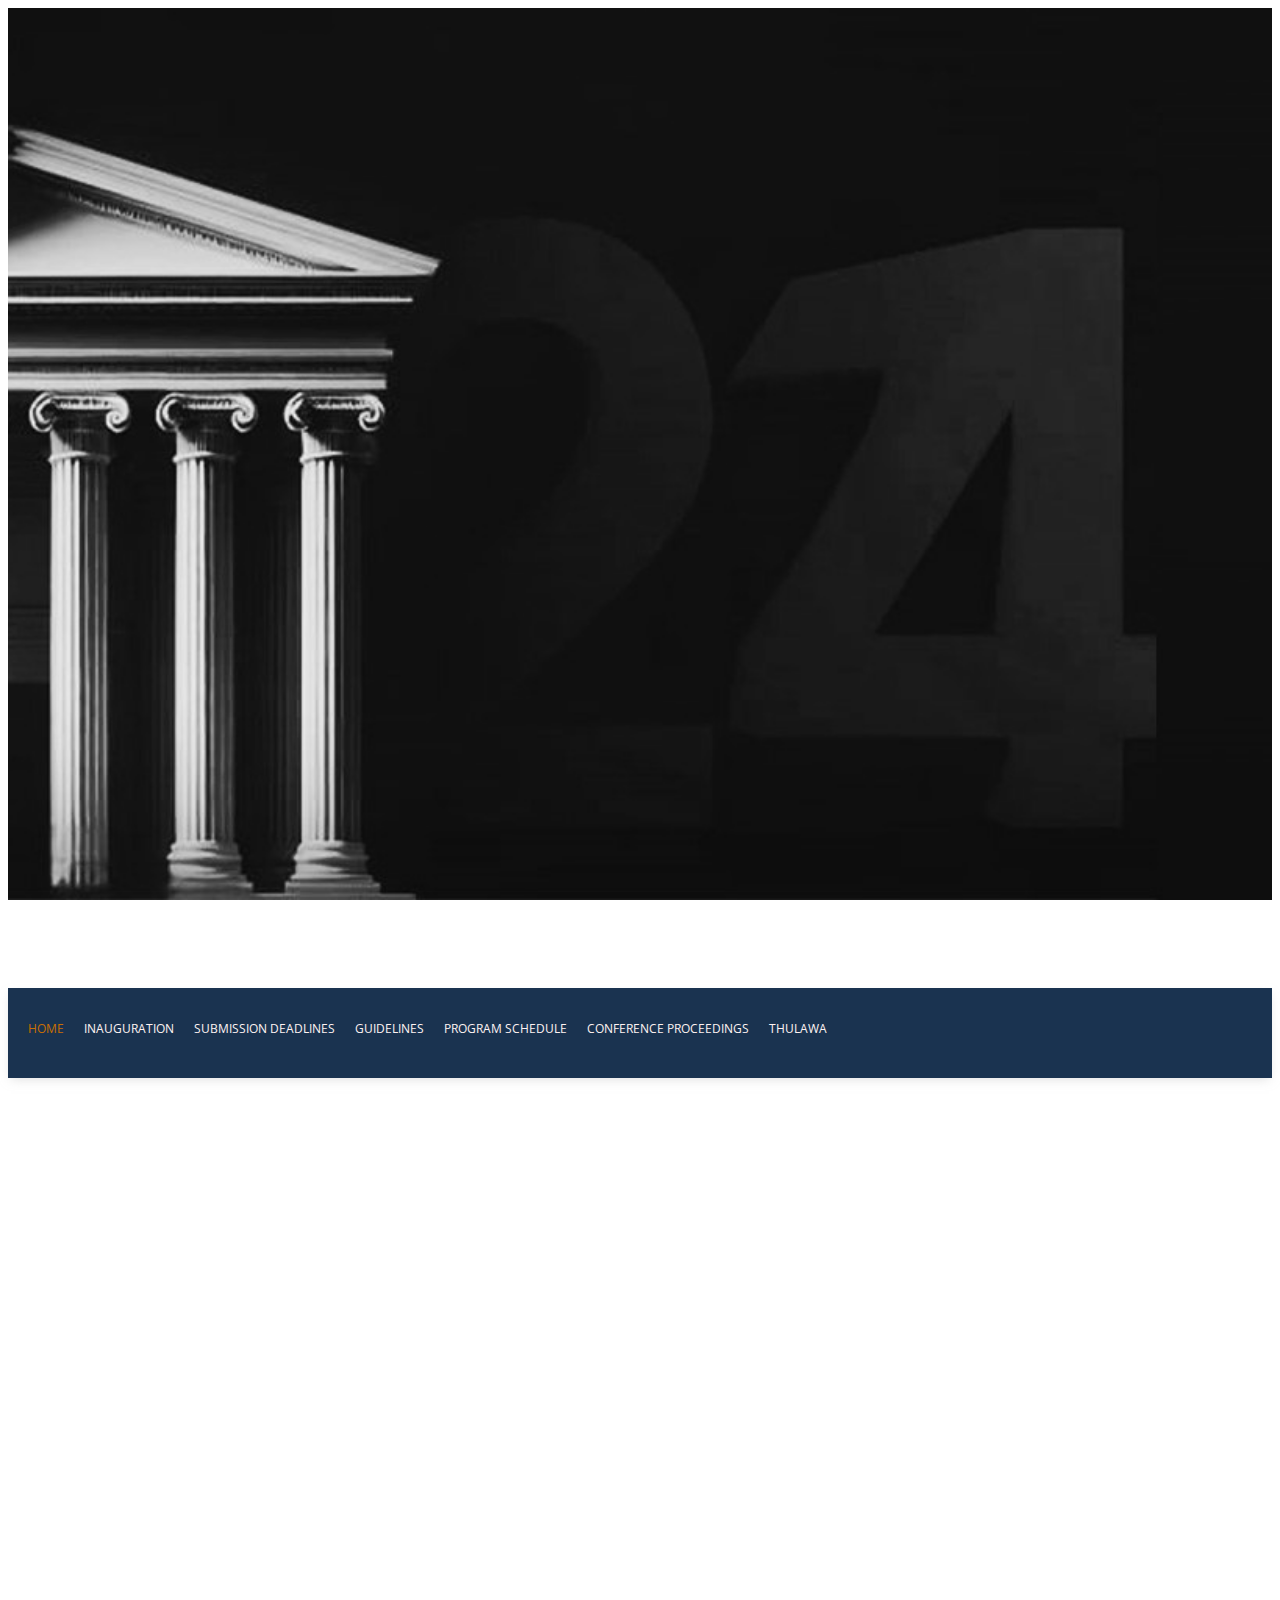
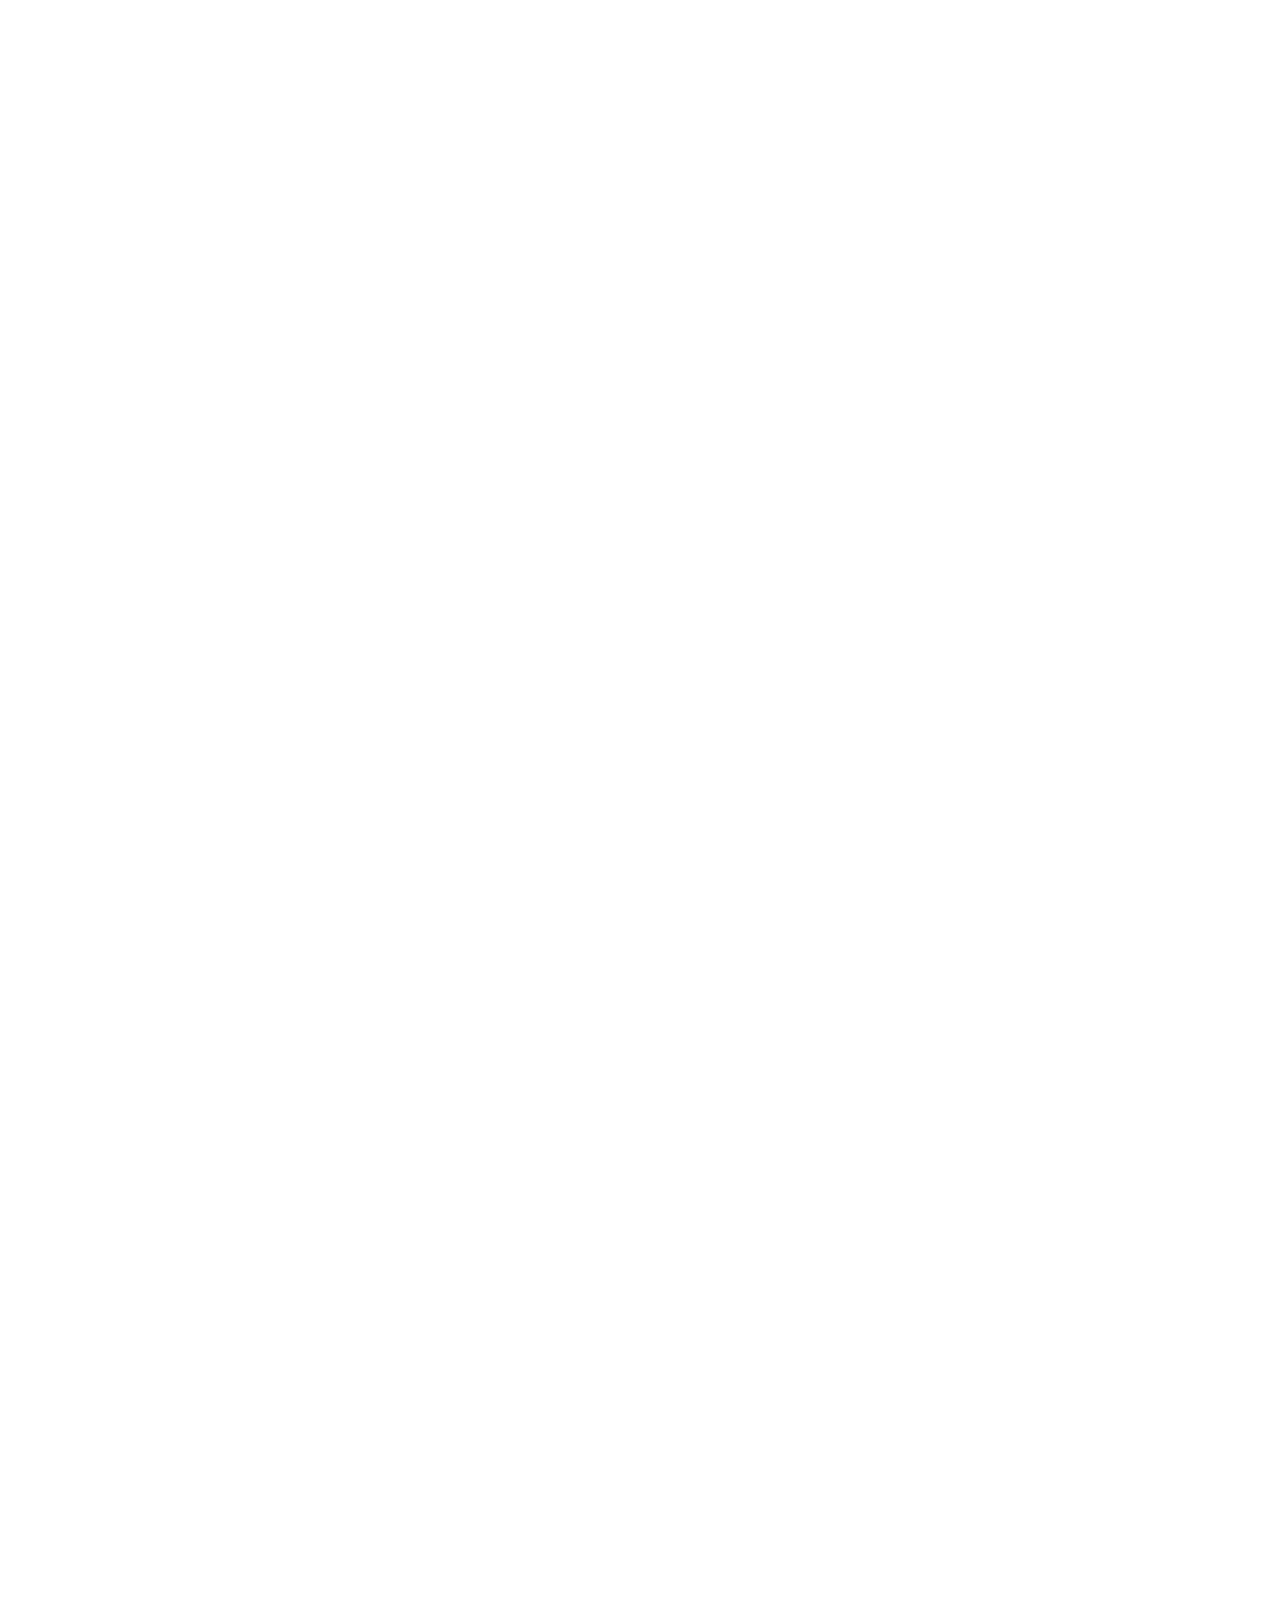
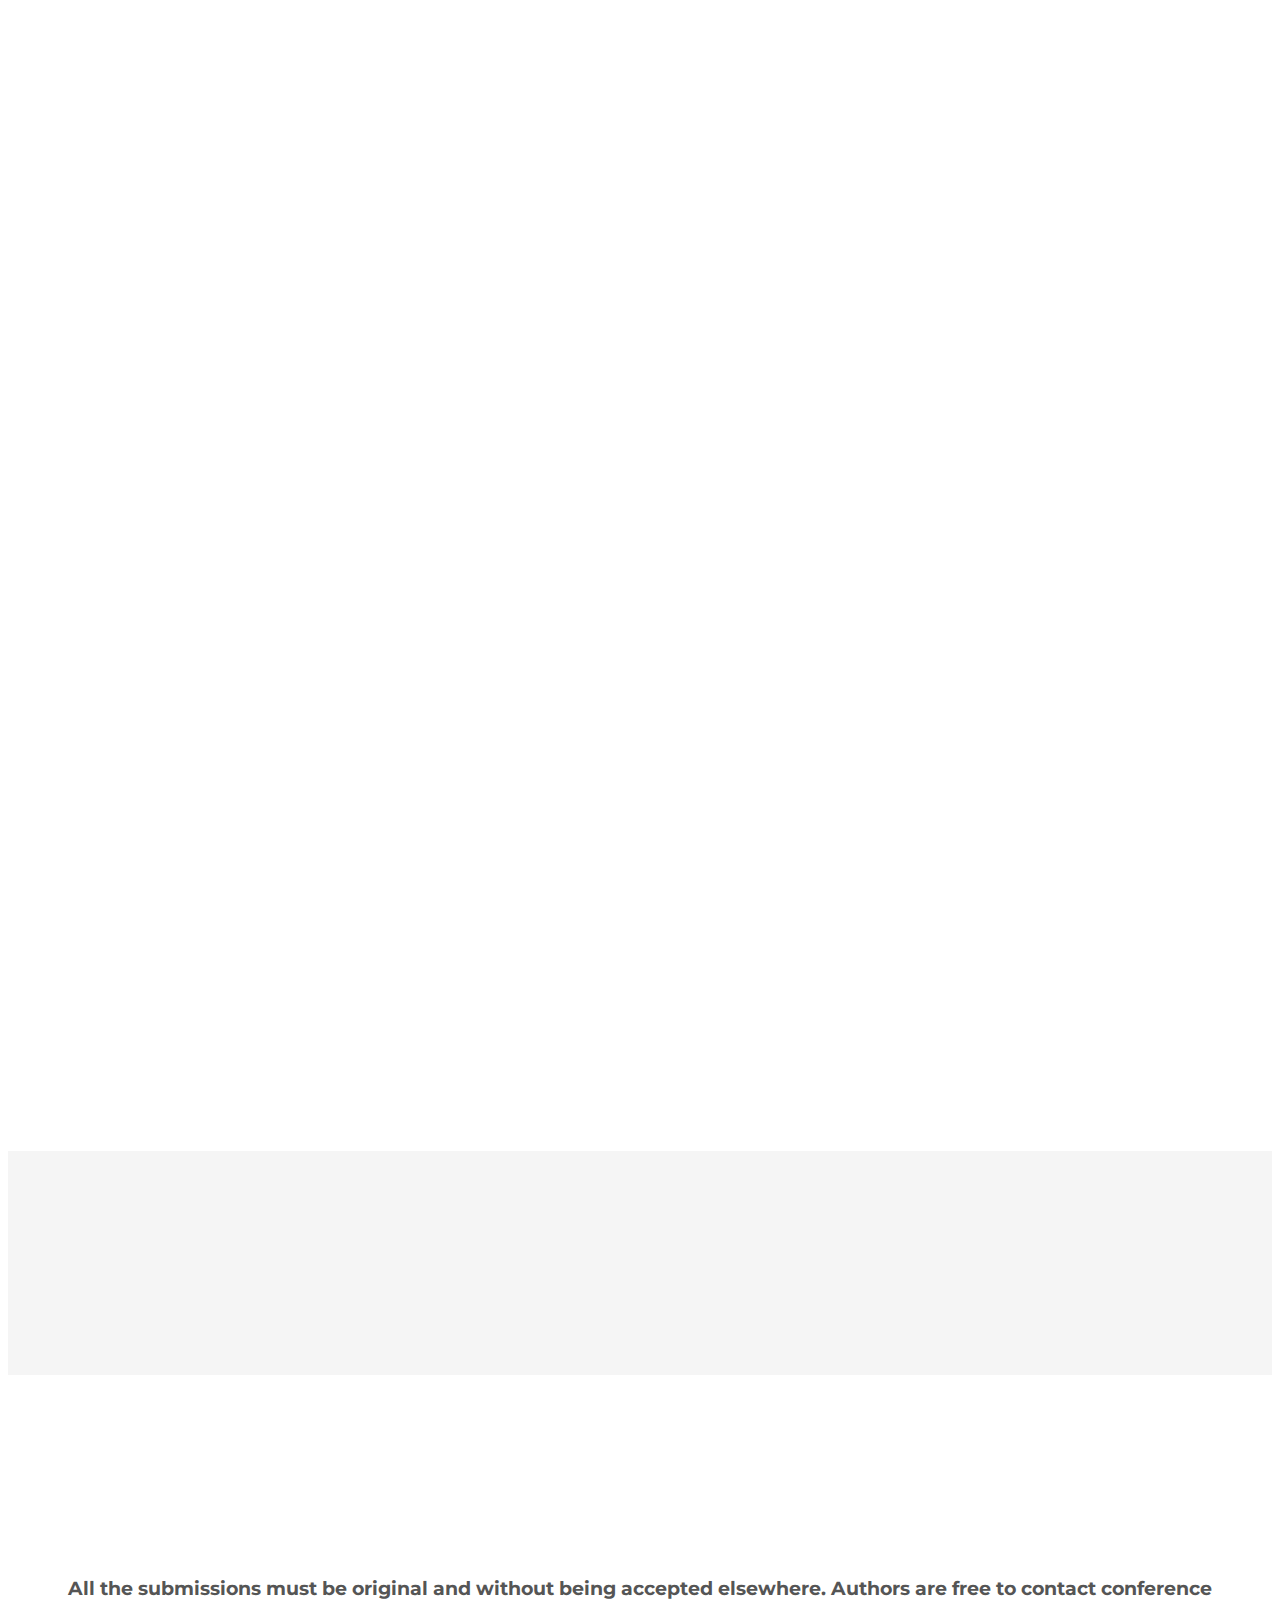
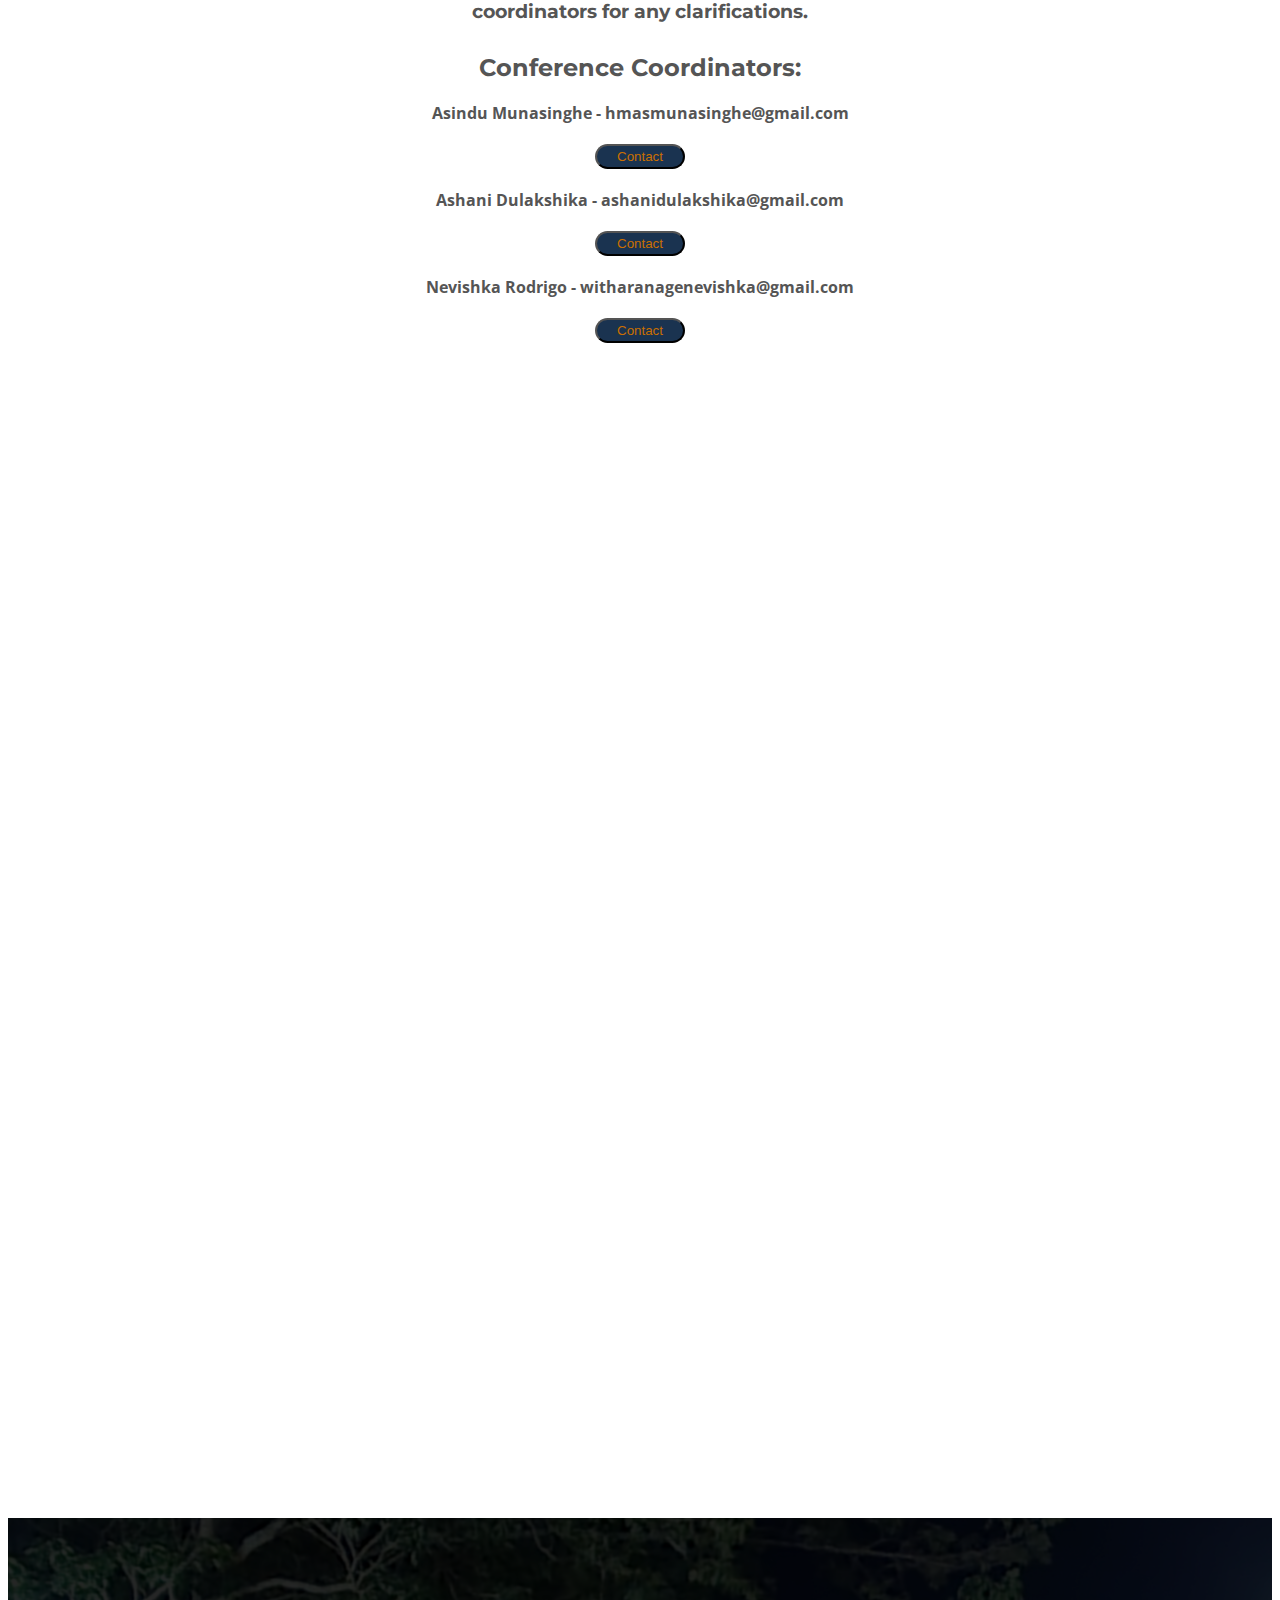
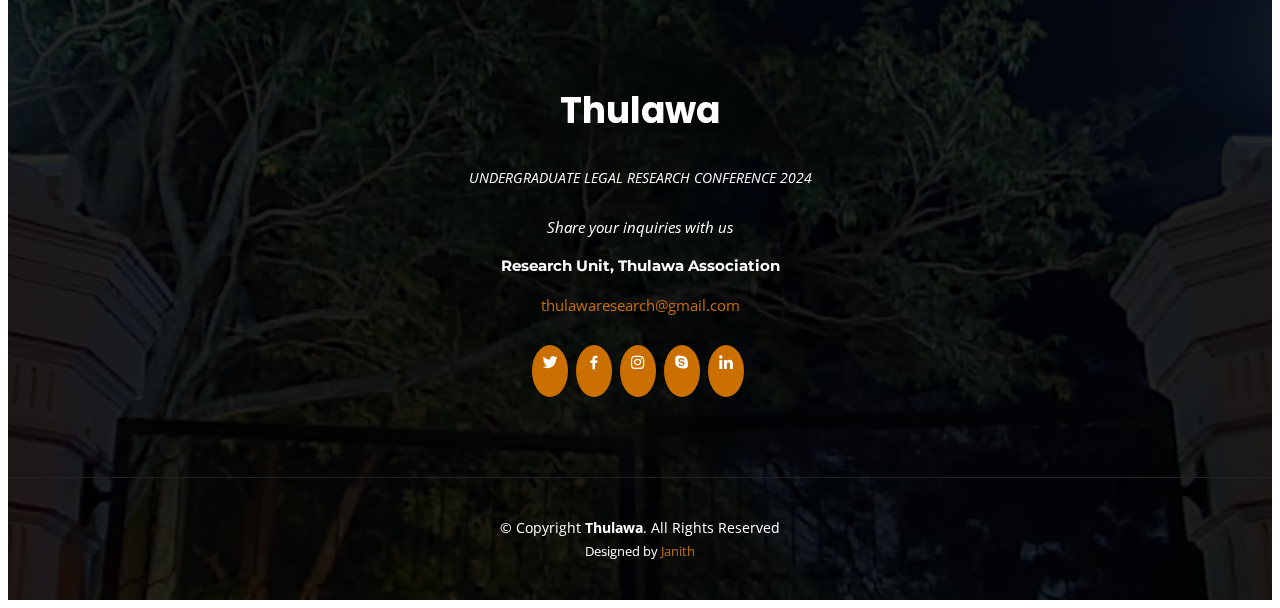
==== rese-conf/index.html @ 8bff2874 "update RESEARCH CONFERENCE" ====
<!DOCTYPE html>
<html lang="en">

<head>
  <meta charset="utf-8">
  <meta content="width=device-width, initial-scale=1.0" name="viewport">

  <title>UNDERGRADUATE LEGAL RESEARCH CONFERENCE 2024</title>
  <meta content="" name="">
  <meta content="" name="keywords">

  <meta property="og:title" content="UNDERGRADUATE LEGAL RESEARCH CONFERENCE 2024">
  <meta property="og:description"
    content="Join us for the premier Undergraduate Legal Research Conference 2024 in Sri Lanka, a dynamic platform for budding legal scholars to showcase their research, engage in thought-provoking discussions, and network with peers and experts in the field. This conference promises insightful presentations, workshops, and opportunities to explore the latest developments in legal studies. Don't miss this chance to be part of a transformative academic experience!">
  <meta property="og:image" content="https://raw.githubusercontent.com/JanithSheshan/Thulawa-images/main/logo.png">
  <meta property="og:url" content="https://thulawa.org/">

  <!-- Favicons -->
  <link href="https://raw.githubusercontent.com/JanithSheshan/Thulawa-images/main/favicon.png" rel="icon">
  <link href="https://raw.githubusercontent.com/JanithSheshan/Thulawa-images/main/apple-touch-icon.png"
    rel="apple-touch-icon">

  <!-- Google Fonts -->
  <link
    href="https://fonts.googleapis.com/css?family=Open+Sans:300,300i,400,400i,600,600i,700,700i|Montserrat:300,300i,400,400i,500,500i,600,600i,700,700i|Poppins:300,300i,400,400i,500,500i,600,600i,700,700i"
    rel="stylesheet">

  <!-- Vendor CSS Files -->
  <link href="https://unpkg.com/aos@2.3.1/dist/aos.css" rel="stylesheet">
  <link href="https://cdn.jsdelivr.net/npm/bootstrap@5.1.3/dist/css/bootstrap.min.css" rel="stylesheet"
    integrity="sha384-1BmE4kWBq78iYhFldvKuhfTAU6auU8tT94WrHftjDbrCEXSU1oBoqyl2QvZ6jIW3" crossorigin="anonymous">
  <link rel="stylesheet" href="https://cdn.jsdelivr.net/npm/bootstrap-icons@1.11.3/font/bootstrap-icons.min.css">
  <link href='https://unpkg.com/boxicons@2.1.4/css/boxicons.min.css' rel='stylesheet'>
  <link rel="stylesheet" href="https://cdn.jsdelivr.net/npm/glightbox/dist/css/glightbox.min.css" />
  <link rel="stylesheet" href="https://cdn.jsdelivr.net/npm/swiper@11/swiper-bundle.min.css" />

  <!-- Template Main CSS File -->
  <link href="style.css" rel="stylesheet">
</head>

<body>

  <!-- ======= Hero Section ======= -->
  <section id="hero">
    <div class="hero">
      <div class="hero-container">
        <a href="index.html" class="hero-logo" data-aos="zoom-in"><img
            src="https://raw.githubusercontent.com/JanithSheshan/Thulawa-images/main/hero-logo.png" alt=""></a>
        <h1 data-aos="zoom-in">UNDERGRADUATE<br>LEGAL RESEARCH CONFERENCE</h1>
        <h2 data-aos="fade-up">Organized by Faculty of Law, University of Colombo, Sri Lanka</h2>
        <p data-aos="fade-up">“Access to Justice: A Transformative Force in Building a More Peaceful and Sustainable
          World”</p>
        <a data-aos="fade-up" data-aos-delay="200" href="#inauguration" class="btn-get-started scrollto">Get Started</a>
      </div>
    </div>
  </section><!-- End Hero -->

  <!-- ======= Header ======= -->
  <header id="header" class="d-flex align-items-center">
    <div class="container d-flex align-items-center justify-content-between">

      <div class="logo">
        <a href="index.html"><img src="https://raw.githubusercontent.com/JanithSheshan/Thulawa-images/main/logo.png"
            alt="" class="img-fluid"></a>
      </div>

      <nav id="navbar" class="navbar">
        <ul>
          <li><a class="nav-link scrollto active" href="#hero">Home</a></li>
          <li><a class="nav-link scrollto" href="#inauguration">Inauguration</a></li>
          <li><a class="nav-link scrollto" href="#deadlines">Submission Deadlines</a></li>
          <li><a class="nav-link scrollto " href="#guidelines">Guidelines</a></li>
          <li><a class="nav-link scrollto" href="#schedule">Program Schedule</a></li>
          <li><a class="nav-link scrollto" href="#proceedings">Conference Proceedings</a></li>
          <li><a class="nav-link scrollto" href="../index.html">Thulawa</a></li>
        </ul>
        <i class="bi bi-list mobile-nav-toggle"></i>
      </nav><!-- .navbar -->

    </div>
  </header><!-- End Header -->

  <main id="main">

    <!-- ======= Inauguration Section ======= -->
    <section id="inauguration" class="about">
      <div class="container">

        <div class="section-title" data-aos="fade-up">
          <h2>Inauguration</h2>
          <p>Embracing significant challenges and achieving remarkable successes</p>
        </div>

        <div class="row">
          <div class="col-lg" data-aos="fade-left">
            <div class="content">
              <h3>Inauguration of Undergraduate Legal Research Conference 2024, Faculty of Law, University of Colombo
              </h3>
              <p class="fst-italic">
                The Faculty of Law, University of Colombo proudly marked a historic milestone with the inauguration of
                its premiere Undergraduate Legal Research Conference. This groundbreaking event was held on March 27,
                2024, at the Law Faculty Auditorium as a collaborative effort between the Faculty of Law at the
                University of Colombo, the Centre for Studies of Human Rights, the Legal Research Unit of the Faculty of
                Law, and the Research Unit of the Thulawa Association, the Undergraduates’ Official Publication. The
                inauguration featured a Panel Discussion following a Workshop, aimed at providing undergraduates with
                essential insights into the significance of legal research. Distinguished luminaries from the legal
                community, including Justice His Lordship Justice Janak de Silva, Emeritus Professor G.L. Peiris, Mr.
                Jagath Wickramanayake, President’s Counsel and Dr. Thusitha Abeysekara, contributed to the discussion,
                moderated by Mr. Prasantha Lal De Alwis, President’s Counsel. Following the Panel Discussion, the
                workshop was conducted by Dr. Dilini Pathirana, Coordinator of the Legal Research Unit, offering
                practical guidance on ‘How to Do a Research’. This momentous occasion drew an impressive gathering of
                over 850 participants, representing law departments from various state universities such as Departmentof
                Law University of Peradeniya, Department of Law University of Jaffna, Department of Law Open University
                of Sri Lanka and Sri Lanka Law College, as well as undergraduates from non-state universities. It
                represents a significant step forward in Sri Lankan Legal Education, promoting inclusivity among both
                state and non-state universities.
              </p>
            </div>
          </div>
        </div>
        <div class="portfolio">
          <div class="row portfolio-container" data-aos="fade-up" data-aos-delay="200">

            <div class="col-lg-4 col-md-6 portfolio-item filter-app">
              <div class="portfolio-wrap">
                <img src="https://raw.githubusercontent.com/JanithSheshan/Thulawa-images/main/gallery/gallery-1.jpg"
                  class="img-fluid" alt="">
              </div>
            </div>

            <div class="col-lg-4 col-md-6 portfolio-item filter-web">
              <div class="portfolio-wrap">
                <img src="https://raw.githubusercontent.com/JanithSheshan/Thulawa-images/main/gallery/gallery-2.jpg"
                  class="img-fluid" alt="">
              </div>
            </div>

            <div class="col-lg-4 col-md-6 portfolio-item filter-app">
              <div class="portfolio-wrap">
                <img src="https://raw.githubusercontent.com/JanithSheshan/Thulawa-images/main/gallery/gallery-3.jpg"
                  class="img-fluid" alt="">
              </div>
            </div>

            <div class="col-lg-4 col-md-6 portfolio-item filter-card">
              <div class="portfolio-wrap">
                <img src="https://raw.githubusercontent.com/JanithSheshan/Thulawa-images/main/gallery/gallery-4.jpg"
                  class="img-fluid" alt="">
              </div>
            </div>

            <div class="col-lg-4 col-md-6 portfolio-item filter-web">
              <div class="portfolio-wrap">
                <img src="https://raw.githubusercontent.com/JanithSheshan/Thulawa-images/main/gallery/gallery-5.jpg"
                  class="img-fluid" alt="">
              </div>
            </div>

            <div class="col-lg-4 col-md-6 portfolio-item filter-app">
              <div class="portfolio-wrap">
                <img src="https://raw.githubusercontent.com/JanithSheshan/Thulawa-images/main/gallery/gallery-6.jpg"
                  class="img-fluid" alt="">
              </div>
            </div>

            <div class="col-lg-4 col-md-6 portfolio-item filter-card">
              <div class="portfolio-wrap">
                <img src="https://raw.githubusercontent.com/JanithSheshan/Thulawa-images/main/gallery/gallery-7.jpg"
                  class="img-fluid" alt="">
              </div>
            </div>

            <div class="col-lg-4 col-md-6 portfolio-item filter-card">
              <div class="portfolio-wrap">
                <img src="https://raw.githubusercontent.com/JanithSheshan/Thulawa-images/main/gallery/gallery-8.jpg"
                  class="img-fluid" alt="">
              </div>
            </div>

            <div class="col-lg-4 col-md-6 portfolio-item filter-web">
              <div class="portfolio-wrap">
                <img src="https://raw.githubusercontent.com/JanithSheshan/Thulawa-images/main/gallery/gallery-9.jpg"
                  class="img-fluid" alt="">
              </div>
            </div>

            <div class="col-lg-4 col-md-6 portfolio-item filter-app">
              <div class="portfolio-wrap">
                <img src="https://raw.githubusercontent.com/JanithSheshan/Thulawa-images/main/gallery/gallery-10.jpg"
                  class="img-fluid" alt="">
              </div>
            </div>

            <div class="col-lg-4 col-md-6 portfolio-item filter-web">
              <div class="portfolio-wrap">
                <img src="https://raw.githubusercontent.com/JanithSheshan/Thulawa-images/main/gallery/gallery-11.jpg"
                  class="img-fluid" alt="">
              </div>
            </div>

            <div class="col-lg-4 col-md-6 portfolio-item filter-app">
              <div class="portfolio-wrap">
                <img src="https://raw.githubusercontent.com/JanithSheshan/Thulawa-images/main/gallery/gallery-12.jpg"
                  class="img-fluid" alt="">
              </div>
            </div>

            <div class="col-lg-4 col-md-6 portfolio-item filter-card">
              <div class="portfolio-wrap">
                <img src="https://raw.githubusercontent.com/JanithSheshan/Thulawa-images/main/gallery/gallery-13.jpg"
                  class="img-fluid" alt="">
              </div>
            </div>

            <div class="col-lg-4 col-md-6 portfolio-item filter-web">
              <div class="portfolio-wrap">
                <img src="https://raw.githubusercontent.com/JanithSheshan/Thulawa-images/main/gallery/gallery-14.jpg"
                  class="img-fluid" alt="">
              </div>
            </div>

            <div class="col-lg-4 col-md-6 portfolio-item filter-app">
              <div class="portfolio-wrap">
                <img src="https://raw.githubusercontent.com/JanithSheshan/Thulawa-images/main/gallery/gallery-15.jpg"
                  class="img-fluid" alt="">
              </div>
            </div>

            <div class="col-lg-4 col-md-6 portfolio-item filter-card">
              <div class="portfolio-wrap">
                <img src="https://raw.githubusercontent.com/JanithSheshan/Thulawa-images/main/gallery/gallery-16.jpg"
                  class="img-fluid" alt="">
              </div>
            </div>

            <div class="col-lg-4 col-md-6 portfolio-item filter-card">
              <div class="portfolio-wrap">
                <img src="https://raw.githubusercontent.com/JanithSheshan/Thulawa-images/main/gallery/gallery-17.jpg"
                  class="img-fluid" alt="">
              </div>
            </div>

            <div class="col-lg-4 col-md-6 portfolio-item filter-web">
              <div class="portfolio-wrap">
                <img src="https://raw.githubusercontent.com/JanithSheshan/Thulawa-images/main/gallery/gallery-18.jpg"
                  class="img-fluid" alt="">
              </div>
            </div>

            <div class="col-lg-4 col-md-6 portfolio-item filter-app">
              <div class="portfolio-wrap">
                <img src="https://raw.githubusercontent.com/JanithSheshan/Thulawa-images/main/gallery/gallery-19.jpg"
                  class="img-fluid" alt="">
              </div>
            </div>

            <div class="col-lg-4 col-md-6 portfolio-item filter-web">
              <div class="portfolio-wrap">
                <img src="https://raw.githubusercontent.com/JanithSheshan/Thulawa-images/main/gallery/gallery-20.jpg"
                  class="img-fluid" alt="">
              </div>
            </div>

            <div class="col-lg-4 col-md-6 portfolio-item filter-app">
              <div class="portfolio-wrap">
                <img src="https://raw.githubusercontent.com/JanithSheshan/Thulawa-images/main/gallery/gallery-21.jpg"
                  class="img-fluid" alt="">
              </div>
            </div>

            <div class="col-lg-4 col-md-6 portfolio-item filter-card">
              <div class="portfolio-wrap">
                <img src="https://raw.githubusercontent.com/JanithSheshan/Thulawa-images/main/gallery/gallery-22.jpg"
                  class="img-fluid" alt="">
              </div>
            </div>

            <div class="col-lg-4 col-md-6 portfolio-item filter-web">
              <div class="portfolio-wrap">
                <img src="https://raw.githubusercontent.com/JanithSheshan/Thulawa-images/main/gallery/gallery-23.jpg"
                  class="img-fluid" alt="">
              </div>
            </div>

            <div class="col-lg-4 col-md-6 portfolio-item filter-app">
              <div class="portfolio-wrap">
                <img src="https://raw.githubusercontent.com/JanithSheshan/Thulawa-images/main/gallery/gallery-24.jpg"
                  class="img-fluid" alt="">
              </div>
            </div>

            <div class="col-lg-4 col-md-6 portfolio-item filter-card">
              <div class="portfolio-wrap">
                <img src="https://raw.githubusercontent.com/JanithSheshan/Thulawa-images/main/gallery/gallery-25.jpg"
                  class="img-fluid" alt="">
              </div>
            </div>

            <div class="col-lg-4 col-md-6 portfolio-item filter-card">
              <div class="portfolio-wrap">
                <img src="https://raw.githubusercontent.com/JanithSheshan/Thulawa-images/main/gallery/gallery-26.jpg"
                  class="img-fluid" alt="">
              </div>
            </div>

            <div class="col-lg-4 col-md-6 portfolio-item filter-web">
              <div class="portfolio-wrap">
                <img src="https://raw.githubusercontent.com/JanithSheshan/Thulawa-images/main/gallery/gallery-27.jpg"
                  class="img-fluid" alt="">
              </div>
            </div>

            <div class="col-lg-4 col-md-6 portfolio-item filter-app">
              <div class="portfolio-wrap">
                <img src="https://raw.githubusercontent.com/JanithSheshan/Thulawa-images/main/gallery/gallery-28.jpg"
                  class="img-fluid" alt="">
              </div>
            </div>

            <div class="col-lg-4 col-md-6 portfolio-item filter-web">
              <div class="portfolio-wrap">
                <img src="https://raw.githubusercontent.com/JanithSheshan/Thulawa-images/main/gallery/gallery-29.jpg"
                  class="img-fluid" alt="">
              </div>
            </div>

            <div class="col-lg-4 col-md-6 portfolio-item filter-app">
              <div class="portfolio-wrap">
                <img src="https://raw.githubusercontent.com/JanithSheshan/Thulawa-images/main/gallery/gallery-30.jpg"
                  class="img-fluid" alt="">
              </div>
            </div>

            <div class="col-lg-4 col-md-6 portfolio-item filter-card">
              <div class="portfolio-wrap">
                <img src="https://raw.githubusercontent.com/JanithSheshan/Thulawa-images/main/gallery/gallery-31.jpg"
                  class="img-fluid" alt="">
              </div>
            </div>

            <div class="col-lg-4 col-md-6 portfolio-item filter-web">
              <div class="portfolio-wrap">
                <img src="https://raw.githubusercontent.com/JanithSheshan/Thulawa-images/main/gallery/gallery-32.jpg"
                  class="img-fluid" alt="">
              </div>
            </div>

            <div class="col-lg-4 col-md-6 portfolio-item filter-app">
              <div class="portfolio-wrap">
                <img src="https://raw.githubusercontent.com/JanithSheshan/Thulawa-images/main/gallery/gallery-33.jpg"
                  class="img-fluid" alt="">
              </div>
            </div>

            <div class="col-lg-4 col-md-6 portfolio-item filter-card">
              <div class="portfolio-wrap">
                <img src="https://raw.githubusercontent.com/JanithSheshan/Thulawa-images/main/gallery/gallery-34.jpg"
                  class="img-fluid" alt="">
              </div>
            </div>

            <div class="col-lg-4 col-md-6 portfolio-item filter-card">
              <div class="portfolio-wrap">
                <img src="https://raw.githubusercontent.com/JanithSheshan/Thulawa-images/main/gallery/gallery-35.jpg"
                  class="img-fluid" alt="">
              </div>
            </div>

            <div class="col-lg-4 col-md-6 portfolio-item filter-web">
              <div class="portfolio-wrap">
                <img src="https://raw.githubusercontent.com/JanithSheshan/Thulawa-images/main/gallery/gallery-36.jpg"
                  class="img-fluid" alt="">
              </div>
            </div>

            <div class="col-lg-4 col-md-6 portfolio-item filter-web">
              <div class="portfolio-wrap">
                <img src="https://raw.githubusercontent.com/JanithSheshan/Thulawa-images/main/gallery/gallery-37.jpg"
                  class="img-fluid" alt="">
              </div>
            </div>

            <div class="col-lg-4 col-md-6 portfolio-item filter-app">
              <div class="portfolio-wrap">
                <img src="https://raw.githubusercontent.com/JanithSheshan/Thulawa-images/main/gallery/gallery-38.jpg"
                  class="img-fluid" alt="">
              </div>
            </div>

            <div class="col-lg-4 col-md-6 portfolio-item filter-card">
              <div class="portfolio-wrap">
                <img src="https://raw.githubusercontent.com/JanithSheshan/Thulawa-images/main/gallery/gallery-39.jpg"
                  class="img-fluid" alt="">
              </div>
            </div>

            <div class="col-lg-4 col-md-6 portfolio-item filter-card">
              <div class="portfolio-wrap">
                <img src="https://raw.githubusercontent.com/JanithSheshan/Thulawa-images/main/gallery/gallery-40.jpg"
                  class="img-fluid" alt="">
              </div>
            </div>
          </div>
        </div>
      </div>
    </section><!-- End Inauguration Section -->

    <!-- ======= deadlines Section ======= -->
    <section id="deadlines" class="services">
      <div class="container">

        <div class="section-title" data-aos="fade-up">
          <h2>Submission Deadlines</h2>
          <p>Meeting significant challenges head-on, the submission deadlines ensure successful outcomes through
            dedicated effort and innovation</p>
        </div>

        <div class="row">
          <div class="col-lg-7 order-2 order-lg-1">
            <div class="icon-box mt-5 mt-lg-0" data-aos="fade-up">
              <i class="bx bx-receipt"></i>
              <h4>Submission Format</h4>
              <p>1. Articles should be submitted in MS Word format according to the given template. (<a
                  href="https://raw.githubusercontent.com/JanithSheshan/Thulawa-images/main/pdf/Full_Paper_Instructions.pdf">Click
                  here to download template</a>)</p>
              <p>2. Word Count - 3000-3500 excluding footnotes/annexures</p>
              <p>3. Paper size – A4, Margins – Left 1.5 inches and all others 1 inch, Line spacing – 1.15, single
                column, 12 pt, Text justified, Page number – Bottom centred.</p>
              <p>4. Font style – Times New Roman (For English Medium), Iskoolapotha (For Sinhala Medium), or Kalhalm
                (For Tamil Medium).</p>
              <p>5. Referencing Style - Oxford Standard for the Citation of Legal Authorities (OSCOLA 4th Edn) Source:
                <a href="https://www.law.ox.ac.uk/sites/default/files/migrated/oscola4thednhart2012.pdf">Click here</a>
              </p>
            </div>
            <div class="icon-box mt-5" data-aos="fade-up" data-aos-delay="100">
              <i class="bx bx-cube-alt"></i>
              <h4>Abstract and Keywords</h4>
              <p>6. An abstract of 300-350 words should be included, along with five (05) keywords.</p>
            </div>
            <div class="icon-box mt-5" data-aos="fade-up" data-aos-delay="200">
              <i class="bx bx-images"></i>
              <h4>Originality and Review Process</h4>
              <p>7. Submissions must be original and must not have been published, accepted or submitted elsewhere.
                Submissions must be in English/Sinhala/Tamil Language.</p>
              <p>8. Manuscripts will be subjected to a blind review process.</p>
            </div>
            <div class="icon-box mt-5" data-aos="fade-up" data-aos-delay="300">
              <i class="bx bx-shield"></i>
              <h4>Submission Process and Contact</h4>
              <p>9. Articles should be submitted via e-mail to <a
                  href="mailto:thulawaresearch@gmail.com">"thulawaresearch@gmail.com"</a>.</p>
              <p>10. For further details, please contact Conference Coordinators:
                <li>Asindu Munasinghe - <a href="mailto:hmasmunasinghe@gmail.com">hmasmunasinghe@gmail.com</a></li>
                <li>Ashani Dulakshika - <a href="mailto:ashanidulakshika@gmail.com">ashanidulakshika@gmail.com</a></li>
                <li>Nevishka Rodrigo - <a href="mailto:witharanagenevishka@gmail.com">witharanagenevishka@gmail.com</a>
                </li>
              </p>
            </div>
          </div>
          <div class="image col-lg-5 order-1 order-lg-2"
            style='background-image: url("https://raw.githubusercontent.com/JanithSheshan/Thulawa-images/main/services.jpg");'
            data-aos="fade-left" data-aos-delay="100"></div>
        </div>

      </div>
    </section><!-- End deadlines Section -->

    <!-- ======= guidelines Section ======= -->
    <section id="guidelines" class="featured">
      <div class="container">

        <div class="section-title" data-aos="fade-up">
          <h2>Guidelines</h2>
          <p>Holding ourselves to high standards, we ensure successful outcomes through meticulous effort and innovative
            solutions.</p>
        </div>

        <div class="row">

          <div class="image col-lg-3"
            style='background-image: url("https://raw.githubusercontent.com/JanithSheshan/Thulawa-images/main/featured.jpg");'
            data-aos="fade-right" data-aos-delay="100"></div>

          <div class="col-lg-9 mt-4 mt-lg-0" data-aos="fade-left">
            <ul class="nav nav-tabs flex-column">
              <li class="nav-item active">
                <details>
                  <summary class="nav-link" data-bs-toggle="tab">
                    <h4>Title and Author Information</h4>
                  </summary>
                  <p>
                    1. TITLE OF THE ARTICLE (Bold, Upper Case, Center-Aligned)<br><br>
                    2. Name of the author, Faculty, and the University (Center-Aligned)
                  </p>
                </details>
              </li>

              <li class="nav-item mt-2">
                <details>
                  <summary class="nav-link" data-bs-toggle="tab">
                    <h4>Abstract and Keywords</h4>
                  </summary>
                  <p>3. ABSTRACT (Bold, Upper Case, Left-Aligned)<br>
                    <span> abstract must contain the background of the research paper or research question, objectives
                      of the study, methodology, findings, and conclusion. The abstract should contain no more than
                      300-350 words. Write concisely and clearly. (Italic, Text justified.)</span>
                  </p><br>
                  <p>4. Keywords (Bold only the title, Left-Aligned)<br>
                    <span>Five (05) keywords should be indicated at the end of the abstract in alphabetical order,
                      leaving two-line spaces between the abstract and keywords. Each keyword should start with an
                      upper-case letter, separated by commas, followed by a single space, and a full stop at the
                      end.</span>
                  </p>
                </details>
              </li>

              <li class="nav-item mt-2">
                <details>
                  <summary class="nav-link" data-bs-toggle="tab">
                    <h4>Main Content</h4>
                  </summary>
                  <p>5. Introduction<br>
                    <span>Introduce what will be discussed in the relevant research paper. Also, state the research
                      issue or background that the author is interested in.</span>
                  </p><br>
                  <p>6. Methodology <br>
                    <span>Authors should point out the methodology that was used in writing the research paper.</span>
                  </p><br>
                  <p>7. Discussion<br>
                    <span>The discussion should consist of the main arguments of the research paper. Authors are free to
                      use sub-headings in a proper manner. For example:<br>
                      3.1. Sub-heading<br>
                      3.2. Sub-heading<br>
                      3.3. Sub-heading<br><br>
                      Authors must properly cite the legal authorities in referencing using the Oxford Standard for the
                      Citation of Legal Authorities (OSCOLA 4th Edition).</span>
                  </p>
                  <p class="link"><a
                      href="https://www.law.ox.ac.uk/sites/default/files/migrated/oscola4thednhart2012.pdf">Source:
                      Click Here</a></p><br>
                  <p>8. Conclusion And Recommendations<br>
                    <span>Authors must state the conclusion of their arguments used in the analysis part. Authors can
                      give their recommendations (if any) for the chosen area of the research paper.</span>
                  </p><br>
                  <p>9. Bibliography<br>
                    <span>The references should only include published material accessible to the public. Proprietary
                      information such as internal reports may not be cited.</span>
                  </p>
                </details>
              </li>

              <li class="nav-item mt-2">
                <details>
                  <summary class="nav-link" data-bs-toggle="tab">
                    <h4>Formatting Guidelines</h4>
                  </summary>
                  <p>10. <br>
                    <span>size – A4, Margins – Left 1.5 inches and all others 1 inch, Line spacing – 1.15, single
                      column, 12 pt, Text justified, Page number – Bottom centred.</span><br><br>
                    <span>Font style – Times New Roman (For English Medium), Iskoolapotha (For Sinhala Medium), or
                      Kalhalm (For Tamil Medium).</span><br><br>
                    <span>The heading of a section and a subsection should be bold with initial letters capitalized. For
                      subsections, a word like "or" or "of" is not capitalized unless it is the first word of the
                      heading.</span>
                  </p><br>
                </details>
              </li>
            </ul>
          </div>
        </div>

      </div>
    </section><!-- End guidelines Section -->

    <!-- ======= schedule Section ======= -->
    <section id="schedule" class="why-us">
      <div class="container-fluid">

        <div class="section-title" data-aos="fade-up">
          <h2>Program Schedule</h2>
          <p>The program schedule is designed to address key challenges and achieve remarkable outcomes through
            thoughtful planning and execution</p>
        </div>

        <!-- <div class="row">

          <div class="col-lg-7 order-2 order-lg-1 d-flex flex-column justify-content-center align-items-stretch">

            <div class="content" data-aos="fade-up">
              <h3>Eum ipsam laborum deleniti <strong>velit pariatur architecto aut nihil</strong></h3>
              <p>
                Lorem ipsum dolor sit amet, consectetur adipiscing elit, sed do eiusmod tempor incididunt ut labore et dolore magna aliqua. Duis aute irure dolor in reprehenderit
              </p>
            </div>

            <div class="accordion-list">
              <ul>
                <li data-aos="fade-up" data-aos-delay="100">
                  <a data-bs-toggle="collapse" class="collapse" data-bs-target="#accordion-list-1"><span>01</span> Non consectetur a erat nam at lectus urna duis? <i class="bx bx-chevron-down icon-show"></i><i class="bx bx-chevron-up icon-close"></i></a>
                  <div id="accordion-list-1" class="collapse show" data-bs-parent=".accordion-list">
                    <p>
                      Feugiat pretium nibh ipsum consequat. Tempus iaculis urna id volutpat lacus laoreet non curabitur gravida. Venenatis lectus magna fringilla urna porttitor rhoncus dolor purus non.
                    </p>
                  </div>
                </li>

                <li data-aos="fade-up" data-aos-delay="200">
                  <a data-bs-toggle="collapse" data-bs-target="#accordion-list-2" class="collapsed"><span>02</span> Feugiat scelerisque varius morbi enim nunc? <i class="bx bx-chevron-down icon-show"></i><i class="bx bx-chevron-up icon-close"></i></a>
                  <div id="accordion-list-2" class="collapse" data-bs-parent=".accordion-list">
                    <p>
                      Dolor sit amet consectetur adipiscing elit pellentesque habitant morbi. Id interdum velit laoreet id donec ultrices. Fringilla phasellus faucibus scelerisque eleifend donec pretium. Est pellentesque elit ullamcorper dignissim. Mauris ultrices eros in cursus turpis massa tincidunt dui.
                    </p>
                  </div>
                </li>

                <li data-aos="fade-up" data-aos-delay="300">
                  <a data-bs-toggle="collapse" data-bs-target="#accordion-list-3" class="collapsed"><span>03</span> Dolor sit amet consectetur adipiscing elit? <i class="bx bx-chevron-down icon-show"></i><i class="bx bx-chevron-up icon-close"></i></a>
                  <div id="accordion-list-3" class="collapse" data-bs-parent=".accordion-list">
                    <p>
                      Eleifend mi in nulla posuere sollicitudin aliquam ultrices sagittis orci. Faucibus pulvinar elementum integer enim. Sem nulla pharetra diam sit amet nisl suscipit. Rutrum tellus pellentesque eu tincidunt. Lectus urna duis convallis convallis tellus. Urna molestie at elementum eu facilisis sed odio morbi quis
                    </p>
                  </div>
                </li>

              </ul>
            </div>

          </div>

          <div class="col-lg-5 order-1 order-lg-2 align-items-stretch video-box" style='background-image: url("assets/img/why-us.jpg");' data-aos="zoom-in">
            <a href="https://www.youtube.com/watch?v=LIqQNG_q2us" class="venobox play-btn mb-4" data-vbtype="video" data-autoplay="true"></a>
          </div>

        </div> -->

      </div>
    </section><!-- End schedule Section -->

    <!-- ======= proceedings Section ======= -->
    <section id="proceedings" class="proceedings">
      <div class="container">

        <div class="section-title" data-aos="fade-up">
          <h2>Conference Proceedings</h2>
          <p>The conference proceedings reflect the culmination of dedicated efforts and successful outcomes, providing
            valuable insights and fostering innovation.</p>
        </div>

        <h3>All the submissions must be original and without being accepted elsewhere. Authors are free to contact
          conference coordinators for any clarifications.</h3>

        <h5>Conference Coordinators:</h5>
        <div class="row">
          <div class="col-lg-4 col-md-6">
            Asindu Munasinghe - hmasmunasinghe@gmail.com<br>
            <button><a href="mailto:hmasmunasinghe@gmail.com">Contact</a></button>
          </div>
          <div class="col-lg-4 col-md-6">
            Ashani Dulakshika - ashanidulakshika@gmail.com<br>
            <button><a href="mailto:ashanidulakshika@gmail.com">Contact</a></button>
          </div>
          <div class="col-lg-4 col-md-6">
            Nevishka Rodrigo - witharanagenevishka@gmail.com<br>
            <button><a href="mailto:witharanagenevishka@gmail.com">Contact</a></button>
          </div>
        </div>

      </div>
    </section><!-- End proceedings Section -->

    <!-- ======= Frequently Asked Questions Section ======= -->
    <section id="faq" class="faq">
      <div class="container">

        <div class="section-title" data-aos="fade-up">
          <h2>Frequently Asked Questions</h2>
        </div>

        <ul class="faq-list">

          <li data-aos="fade-up">
            <a data-bs-toggle="collapse" class="collapsed" data-bs-target="#faq1">What is the deadline for submitting
              articles for the Undergraduate Legal Research Conference 2024? <i
                class="bx bx-chevron-down icon-show"></i><i class="bx bx-x icon-close"></i></a>
            <div id="faq1" class="collapse" data-bs-parent=".faq-list">
              <p>
                The specific deadline for article submissions will be communicated closer to the event. Please ensure
                your submission follows all guidelines and is sent to "thulawaresearch@gmail.com" before the deadline.
              </p>
            </div>
          </li>

          <li data-aos="fade-up" data-aos-delay="100">
            <a data-bs-toggle="collapse" data-bs-target="#faq2" class="collapsed">Can I submit an article that has been
              published or submitted elsewhere? <i class="bx bx-chevron-down icon-show"></i><i
                class="bx bx-x icon-close"></i></a>
            <div id="faq2" class="collapse" data-bs-parent=".faq-list">
              <p>
                No, submissions must be original and must not have been published, accepted, or submitted elsewhere. All
                submissions will undergo a blind review process to ensure originality and quality.
              </p>
            </div>
          </li>

          <li data-aos="fade-up" data-aos-delay="200">
            <a data-bs-toggle="collapse" data-bs-target="#faq3" class="collapsed">What formatting and style guidelines
              should I follow for my submission? <i class="bx bx-chevron-down icon-show"></i><i
                class="bx bx-x icon-close"></i></a>
            <div id="faq3" class="collapse" data-bs-parent=".faq-list">
              <p>
                Articles should be submitted in MS Word format according to the provided template. The word count should
                be between 3000-3500 words excluding footnotes/annexures. The paper should be A4 size with specific
                margin, line spacing, font style, and referencing style requirements. Please refer to the detailed
                guidelines provided in the call for papers.
              </p>
            </div>
          </li>

          <li data-aos="fade-up" data-aos-delay="300">
            <a data-bs-toggle="collapse" data-bs-target="#faq4" class="collapsed">How should I format the abstract and
              keywords for my paper? <i class="bx bx-chevron-down icon-show"></i><i class="bx bx-x icon-close"></i></a>
            <div id="faq4" class="collapse" data-bs-parent=".faq-list">
              <p>
                The abstract must be between 300-350 words, summarizing the background, objectives, methodology,
                findings, and conclusion of your research. Include five keywords in alphabetical order at the end of the
                abstract. Both the abstract and keywords should follow the specific formatting guidelines provided.
              </p>
            </div>
          </li>

          <li data-aos="fade-up" data-aos-delay="400">
            <a data-bs-toggle="collapse" data-bs-target="#faq5" class="collapsed">Who can I contact if I have questions
              or need further information about the conference? <i class="bx bx-chevron-down icon-show"></i><i
                class="bx bx-x icon-close"></i></a>
            <div id="faq5" class="collapse" data-bs-parent=".faq-list">
              <p>
                For further details or clarifications, you can contact the Conference Coordinators:<br>
                Asindu Munasinghe - hmasmunasinghe@gmail.com<br>
                Ashani Dulakshika - ashanidulakshika@gmail.com<br>
                Nevishka Rodrigo - witharanagenevishka@gmail.com
              </p>
            </div>
          </li>

          <li data-aos="fade-up" data-aos-delay="500">
            <a data-bs-toggle="collapse" data-bs-target="#faq6" class="collapsed">What topics or themes are suitable for
              submission to the conference? <i class="bx bx-chevron-down icon-show"></i><i
                class="bx bx-x icon-close"></i></a>
            <div id="faq6" class="collapse" data-bs-parent=".faq-list">
              <p>
                The conference aims to showcase the latest advancements and breakthroughs in legal research. Suitable
                topics include innovative methodologies, significant legal discoveries, and comprehensive analyses that
                push the boundaries of traditional legal studies. Submissions should align with these themes and
                contribute to the field of legal research.
              </p>
            </div>
          </li>

        </ul>

      </div>
    </section><!-- End Frequently Asked Questions Section -->

  </main><!-- End #main -->

  <!-- ======= Footer ======= -->
  <footer id="footer">

    <div class="footer-top">

      <div class="container">

        <div class="row justify-content-center">
          <div class="col-lg-6">
            <a href="#header" class="scrollto footer-logo"><img
                src="https://raw.githubusercontent.com/JanithSheshan/Thulawa-images/main/hero-logo.png" alt=""></a>
            <h3>Thulawa</h3>
            <p>UNDERGRADUATE LEGAL RESEARCH CONFERENCE 2024</p>
          </div>
        </div>

        <div class="row footer-newsletter justify-content-center">
          <div class="col-lg-6">
            <!-- <form action="" method="post">
              <input type="email" name="email" placeholder="Enter your Email"><input type="submit" value="Subscribe">
            </form> -->
            <p>Share your inquiries with us</p>
            <h4>Research Unit, Thulawa Association</h4>
            <a href="mailto:thulawaresearch@gmail.com">thulawaresearch@gmail.com</a>
          </div>
        </div>

        <div class="social-links">
          <a href="#" class="twitter"><i class="bx bxl-twitter"></i></a>
          <a href="#" class="facebook"><i class="bx bxl-facebook"></i></a>
          <a href="#" class="instagram"><i class="bx bxl-instagram"></i></a>
          <a href="#" class="google-plus"><i class="bx bxl-skype"></i></a>
          <a href="#" class="linkedin"><i class="bx bxl-linkedin"></i></a>
        </div>

      </div>
    </div>

    <div class="container footer-bottom clearfix">
      <div class="copyright">
        &copy; Copyright <strong><span>Thulawa</span></strong>. All Rights Reserved
      </div>
      <div class="credits">
        Designed by <a href="https://janithaththanayaka.engineer/">Janith</a>
      </div>
    </div>
  </footer><!-- End Footer -->

  <a href="https://raw.githubusercontent.com/JanithSheshan/Thulawa-images/main/pdf/Full_Paper_Instructions.pdf"
    download="Full Paper Instructions - Undergraduate Legal Research Conference 2024" class="back-to-top">
    <p>Full_Paper_Instru.</p><i class="bi bi-download"></i>
  </a>
  <a href="https://raw.githubusercontent.com/JanithSheshan/Thulawa-images/main/pdf/General_Instructions.pdf"
    download="General Instructions - Undergraduate Legal Research Conference 2024" class="back-to-top2">
    <p>General_Instructi</p><i class="bi bi-download"></i>
  </a>

  <!-- Vendor JS Files -->
  <script src="https://unpkg.com/aos@2.3.1/dist/aos.js"></script>
  <script src="https://cdn.jsdelivr.net/npm/bootstrap@5.1.3/dist/js/bootstrap.bundle.min.js"
    integrity="sha384-ka7Sk0Gln4gmtz2MlQnikT1wXgYsOg+OMhuP+IlRH9sENBO0LRn5q+8nbTov4+1p"
    crossorigin="anonymous"></script>
  <script src="https://cdn.jsdelivr.net/gh/mcstudios/glightbox/dist/js/glightbox.min.js"></script>
  <script src="https://unpkg.com/isotope-layout@3/dist/isotope.pkgd.min.js"></script>
  <script src="https://cdn.jsdelivr.net/npm/swiper@11/swiper-bundle.min.js"></script>

  <!-- Template Main JS File -->
  <script src="main.js"></script>

</body>

</html>
---- rese-conf/style.css ----
/*--------------------------------------------------------------
# General
--------------------------------------------------------------*/
body {
  font-family: "Open Sans", sans-serif;
  color: #555555;
}

a {
  text-decoration: none;
  color: #cb6f00;
}

a:hover {
  color: #1a3350;
  text-decoration: none;
}

h1,
h2,
h3,
h4,
h5,
h6 {
  font-family: "Montserrat", sans-serif;
}

.container-fluid {
  margin-top: 20px !important;
}

/*--------------------------------------------------------------
# Back to top button
--------------------------------------------------------------*/
.back-to-top {
  position: fixed;
  visibility: hidden;
  opacity: 0;
  right: 10px;
  bottom: 10px;
  z-index: 996;
  transition: all 0.4s;
}

.back-to-top i {
  display: flex !important;
  align-items: center !important;
  justify-content: center !important;
  font-size: 18px;
  color: #ffffff;
  background-color: #cb6f00;
  padding: 10px;
  border-radius: 50%;
}

.back-to-top p {
  display: block;
  visibility: hidden;
  font-size: 14px;
  color: #fff;
  background: #cb6f00;
  padding: 5px;
  border-radius: 5px;
  margin: 0;
  position: absolute;
  right: 50px;
  top: 0;
  transition: all 0.4s;
  opacity: 0;
  z-index: 999;
}

.back-to-top:hover p {
  visibility: visible;
  opacity: 1;
}

.back-to-top:hover {
  background: #caa500;
  border-radius: 50%;
}

.back-to-top.active {
  visibility: visible;
  opacity: 1;
}

/*--------------------------------------------------------------
# Back to top button 2
--------------------------------------------------------------*/
.back-to-top2 {
  position: fixed;
  visibility: hidden;
  opacity: 0;
  right: 10px;
  bottom: 50px;
  z-index: 996;
  transition: all 0.4s;
}

.back-to-top2 i {
  display: flex !important;
  align-items: center !important;
  justify-content: center !important;
  font-size: 18px;
  color: #ffffff;
  background-color: #cb6f00;
  padding: 10px;
  border-radius: 50%;
}

.back-to-top2 p {
  display: block;
  visibility: hidden;
  font-size: 14px;
  color: #fff;
  background: #cb6f00;
  padding: 5px;
  border-radius: 5px;
  margin: 0;
  position: absolute;
  right: 50px;
  top: 0;
  transition: all 0.4s;
  opacity: 0;
  z-index: 999;
}

.back-to-top2:hover p {
  visibility: visible;
  opacity: 1;
}

.back-to-top2:hover {
  background: #caa500;
  border-radius: 50%;
}

.back-to-top2.active {
  visibility: visible;
  opacity: 1;
}


/*--------------------------------------------------------------
# Disable AOS delay on mobile
--------------------------------------------------------------*/
@media screen and (max-width: 768px) {
  [data-aos-delay] {
    transition-delay: 0 !important;
  }
}

/*--------------------------------------------------------------
# Header
--------------------------------------------------------------*/
#header {
  height: 90px;
  transition: all 0.5s;
  z-index: 997;
  transition: all 0.5s;
  background: #1a3350;
  box-shadow: 0 4px 10px -3px hsla(0, 0%, 75%, 0.5);
}

#header .logo h1 {
  font-size: 28px;
  margin: 0;
  line-height: 1;
  font-weight: 400;
  letter-spacing: 3px;
  text-transform: uppercase;
}

#header .logo h1 a,
#header .logo h1 a:hover {
  color: #fff;
  text-decoration: none;
}

#header .logo img {
  padding: 0;
  margin: 0;
  max-height: 40px;
}

@media (max-width: 992px) {
  #header {
    height: 70px;
  }
}

.scrolled-offset {
  margin-top: 90px;
}

@media (max-width: 992px) {
  .scrolled-offset {
    margin-top: 90px;
  }
}

/*--------------------------------------------------------------
# Navigation Menu
--------------------------------------------------------------*/
/**
* Desktop Navigation 
*/
.navbar {
  padding: 0;
  background-color: #1a3350;
}

.navbar ul {
  margin: 0;
  padding: 0;
  display: flex;
  list-style: none;
  align-items: center;
}

.navbar li {
  position: relative;
}

.navbar a,
.navbar a:focus {
  display: flex;
  align-items: center;
  justify-content: space-between;
  padding: 10px 0 10px 20px;
  font-size: 12px;
  color: #fff3f3;
  text-transform: uppercase;
  white-space: nowrap;
  transition: 0.3s;
}

.navbar a i,
.navbar a:focus i {
  font-size: 12px;
  line-height: 0;
  margin-left: 5px;
}

.navbar a:hover,
.navbar .active,
.navbar .active:focus,
.navbar li:hover>a {
  color: #cb6f00;
}

.navbar .dropdown ul {
  display: block;
  position: absolute;
  left: 14px;
  top: calc(100% + 30px);
  margin: 0;
  padding: 10px 0;
  z-index: 99;
  opacity: 0;
  visibility: hidden;
  background: #fff;
  box-shadow: 0px 0px 30px rgba(127, 137, 161, 0.25);
  transition: 0.3s;
}

.navbar .dropdown ul li {
  min-width: 200px;
}

.navbar .dropdown ul a {
  padding: 10px 20px;
  font-size: 15px;
  text-transform: none;
  font-weight: 600;
}

.navbar .dropdown ul a i {
  font-size: 12px;
}

.navbar .dropdown ul a:hover,
.navbar .dropdown ul .active:hover,
.navbar .dropdown ul li:hover>a {
  color: #cb6f00;
}

.navbar .dropdown:hover>ul {
  opacity: 1;
  top: 100%;
  visibility: visible;
}

.navbar .dropdown .dropdown ul {
  top: 0;
  left: calc(100% - 30px);
  visibility: hidden;
}

.navbar .dropdown .dropdown:hover>ul {
  opacity: 1;
  top: 0;
  left: 100%;
  visibility: visible;
}

@media (max-width: 1640px) {
  .navbar .dropdown .dropdown ul {
    left: -90%;
  }

  .navbar .dropdown .dropdown:hover>ul {
    left: -100%;
  }
}

/**
* Mobile Navigation 
*/
.mobile-nav-toggle {
  color: #f3f3f3;
  font-size: 28px;
  cursor: pointer;
  display: none;
  line-height: 0;
  transition: 0.5s;
}

.mobile-nav-toggle.bi-x {
  color: #fff;
}

@media (max-width: 991px) {
  .mobile-nav-toggle {
    display: block;
  }

  .navbar ul {
    display: none;
  }
}

.navbar-mobile {
  position: fixed;
  overflow: hidden;
  top: 0;
  right: 0;
  left: 0;
  bottom: 0;
  background: rgba(0, 0, 0, 0.9);
  transition: 0.3s;
  z-index: 999;
}

.navbar-mobile .mobile-nav-toggle {
  position: absolute;
  top: 15px;
  right: 15px;
}

.navbar-mobile ul {
  display: block;
  position: absolute;
  top: 55px;
  right: 15px;
  bottom: 15px;
  left: 15px;
  padding: 10px 0;
  background-color: #fff;
  overflow-y: auto;
  transition: 0.3s;
}

.navbar-mobile a,
.navbar-mobile a:focus {
  padding: 10px 20px;
  font-size: 15px;
  color: #151515;
}

.navbar-mobile a:hover,
.navbar-mobile .active,
.navbar-mobile li:hover>a {
  color: #cb6f00;
}

.navbar-mobile .getstarted,
.navbar-mobile .getstarted:focus {
  margin: 15px;
}

.navbar-mobile .dropdown ul {
  position: static;
  display: none;
  margin: 10px 20px;
  padding: 10px 0;
  z-index: 99;
  opacity: 1;
  visibility: visible;
  background: #fff;
  box-shadow: 0px 0px 30px rgba(127, 137, 161, 0.25);
}

.navbar-mobile .dropdown ul li {
  min-width: 200px;
}

.navbar-mobile .dropdown ul a {
  padding: 10px 20px;
}

.navbar-mobile .dropdown ul a i {
  font-size: 12px;
}

.navbar-mobile .dropdown ul a:hover,
.navbar-mobile .dropdown ul .active:hover,
.navbar-mobile .dropdown ul li:hover>a {
  color: #cb6f00;
}

.navbar-mobile .dropdown>.dropdown-active {
  display: block;
}

/*--------------------------------------------------------------
# Hero Section
--------------------------------------------------------------*/
#hero {
  width: 100%;
  height: 100vh;
  background: url("../assets/images/hero-bg.jpg");
  background-size: cover;
}

#hero .hero-container {
  position: absolute;
  bottom: 0;
  top: 0;
  left: 0;
  right: 0;
  display: flex;
  justify-content: center;
  align-items: center;
  flex-direction: column;
  text-align: center;
  padding: 0 15px;
}

#hero .hero-logo {
  margin-bottom: 30px;
}

#hero h1 {
  font-size: 48px;
  font-weight: 900;
  font-weight: 500;
  line-height: 56px;
  color: #fff;
}


#hero h2 {
  color: #ffffff;
  font-weight: bolder;
  margin-bottom: 30px;
  font-size: 14px;
  font-weight: 400;
  text-transform: uppercase;
}

#hero p {
  color: #cb6f00;
  font-weight: bold;
  background-color: #00000081;
  margin-bottom: 30px;
  font-size: 18px;
  font-weight: 300;
}

#hero .btn-get-started {
  font-family: "Montserrat", sans-serif;
  text-transform: uppercase;
  font-weight: 400;
  font-size: 16px;
  letter-spacing: 1px;
  display: inline-block;
  padding: 14px 30px;
  border-radius: 3px;
  color: #fff;
  background: #cb6f00;
}

@media (max-width: 991px) {
  #hero p {
    font-size: 12px;
  }
}

#hero .btn-get-started:hover {
  transition: 0.5s;
  background: #fff;
  color: #cb6f00;
}

@media (min-width: 1024px) {
  #hero {
    background-attachment: fixed;
  }
}

@media (max-width: 768px) {
  #hero {
    background: url("../assets/images/mobhero-bg.jpg");
    background-size: cover;
  }

  #hero h1 {
    font-size: 28px;
    line-height: 36px;
  }

  #hero h2 {
    line-height: 22px;
  }
}



/*--------------------------------------------------------------
# Sections General
--------------------------------------------------------------*/
section {
  padding: 40px 0;
  overflow: hidden;
}

.section-bg {
  background-color: whitesmoke;
}

.section-title {
  text-align: center;
  padding-bottom: 40px;
}

.section-title h2 {
  font-size: 32px;
  font-weight: bold;
  text-transform: uppercase;
  margin-bottom: 15px;
  padding-bottom: 0;
  color: #151515;
}

.section-title p {
  margin-bottom: 0;
  color: #aeaeae;
}

/*--------------------------------------------------------------
# About Us
--------------------------------------------------------------*/
.about .image {
  padding: 20px;
  box-shadow: 0px 2px 15px rgba(0, 0, 0, 0.1);
}

.about .content h3 {
  font-weight: 600;
  align-items: center;
  text-align: center;
  font-size: 26px;
}

.about .content p {
  font-size: 12px;
  margin-bottom: 15px !important;
}

.about .content ul {
  list-style: none;
  padding: 0;
}

.about .content ul li {
  padding-bottom: 10px;
  display: flex;
  align-items: flex-start;
}

.about .content ul i {
  font-size: 24px;
  padding: 2px 6px 0 0;
  color: #cb6f00;
}

.about .content p:last-child {
  margin-bottom: 0;
}

/*--------------------------------------------------------------
# Services
--------------------------------------------------------------*/
.services .icon-box h4 {
  font-size: 20px;
  font-weight: 700;
  margin: 5px 0 10px 60px;
}

.services .icon-box i {
  font-size: 48px;
  float: left;
  color: #cb6f00;
}

.services .icon-box p {
  font-size: 15px;
  color: #141414;
  margin-left: 60px;
}

.services .icon-box li {
  font-size: 15px;
  color: #414141;
  margin-left: 60px;
}

.services .image {
  background-position: center center;
  background-repeat: no-repeat;
  background-size: cover;
  min-height: 400px;
}

/*--------------------------------------------------------------
# Featured
--------------------------------------------------------------*/
.featured {
  padding: 40px 0 0 0;
  background: white;
  text-align: center;
}

.featured .image {
  background-position: center center;
  background-repeat: no-repeat;
  background-size: cover;
  min-height: 400px;
}

.featured .nav-link {
  display: contents;
}

.featured details {
  width: 100%;
  border: 1px solid #ddd;
  padding: 10px;
  margin: 10px 0;
}

.featured summary {
  font-weight: bold;
  cursor: pointer;
}

.featured .nav-tabs {
  border: 0;
}

.featured .nav-item {
  border: 0;
  padding: 20px;
  color: #151515;
  transition: 0.3s;
}

.featured .nav-item:hover {
  background: #f8f9fa;
}

.featured .nav-item h4 {
  font-size: 18px;
  font-weight: 600;
  transition: 0.3s;
}

.featured .nav-item:hover h4 {
  color: #cb6f00;
}

.featured .nav-item p {
  font-size: 15px;
  margin-bottom: 0;
}

.featured .nav-item .link {
  color: #cb6f00;
}

.featured .nav-item .link:hover {
  color: #1a3350;
}

.featured .nav-item details p span {
  font-size: 14px;
  font-style: italic;
  margin-bottom: 5px;
  margin-left: 50px;
}

.featured .nav-item.active {
  box-shadow: 0px 0 25px rgba(0, 0, 0, 0.08);
}

.featured .nav-item.active summary {
  visibility: visible;
}

.featured .nav-link.active h4 {
  color: #cb6f00;
}

.featured .tab-pane.active {
  animation: slide-down 0.5s ease-out;
}

@keyframes slide-down {
  0% {
    opacity: 0;
  }

  100% {
    opacity: 1;
  }
}

/*--------------------------------------------------------------
# Why Us
--------------------------------------------------------------*/
.why-us {
  background: whitesmoke;

}

.why-us .content {
  padding: 0 100px 0 100px;
}

.why-us .content h3 {
  font-weight: 400;
  font-size: 34px;
}

.why-us .content h4 {
  font-size: 20px;
  font-weight: 700;
  margin-top: 5px;
}

.why-us .content p {
  font-size: 15px;
  color: #959595;
}

.why-us .video-box {
  background-size: cover;
  background-repeat: no-repeat;
  background-position: center center;
  min-height: 400px;
  position: relative;
}

.why-us .accordion-list {
  padding: 0 100px 60px 100px;
}

.why-us .accordion-list ul {
  padding: 0;
  list-style: none;
}

.why-us .accordion-list li+li {
  margin-top: 15px;
}

.why-us .accordion-list li {
  padding: 20px;
  background: #fff;
  border-radius: 4px;
}

.why-us .accordion-list a {
  display: block;
  position: relative;
  font-family: "Poppins", sans-serif;
  font-size: 16px;
  line-height: 24px;
  font-weight: 500;
  padding-right: 30px;
  outline: none;
  cursor: pointer;
}

.why-us .accordion-list span {
  color: #cb6f00;
  font-weight: 600;
  font-size: 18px;
  padding-right: 10px;
}

.why-us .accordion-list i {
  font-size: 24px;
  position: absolute;
  right: 0;
  top: 0;
}

.why-us .accordion-list p {
  margin-bottom: 0;
  padding: 10px 0 0 0;
}

.why-us .accordion-list .icon-show {
  display: none;
}

.why-us .accordion-list a.collapsed {
  color: #343a40;
}

.why-us .accordion-list a.collapsed:hover {
  color: #cb6f00;
}

.why-us .accordion-list a.collapsed .icon-show {
  display: inline-block;
}

.why-us .accordion-list a.collapsed .icon-close {
  display: none;
}

.why-us .play-btn {
  width: 94px;
  height: 94px;
  background: radial-gradient(#cb6f00 50%, rgba(124, 197, 118, 0.4) 52%);
  border-radius: 50%;
  display: block;
  position: absolute;
  left: calc(50% - 47px);
  top: calc(50% - 47px);
  overflow: hidden;
}

.why-us .play-btn::after {
  content: "";
  position: absolute;
  left: 50%;
  top: 50%;
  transform: translateX(-40%) translateY(-50%);
  width: 0;
  height: 0;
  border-top: 10px solid transparent;
  border-bottom: 10px solid transparent;
  border-left: 15px solid #fff;
  z-index: 100;
  transition: all 400ms cubic-bezier(0.55, 0.055, 0.675, 0.19);
}

.why-us .play-btn::before {
  content: "";
  position: absolute;
  width: 120px;
  height: 120px;
  animation-delay: 0s;
  animation: pulsate-btn 2s;
  animation-direction: forwards;
  animation-iteration-count: infinite;
  animation-timing-function: steps;
  opacity: 1;
  border-radius: 50%;
  border: 5px solid rgba(124, 197, 118, 0.7);
  top: -15%;
  left: -15%;
  background: rgba(198, 16, 0, 0);
}

.why-us .play-btn:hover::after {
  border-left: 15px solid #cb6f00;
  transform: scale(20);
}

.why-us .play-btn:hover::before {
  content: "";
  position: absolute;
  left: 50%;
  top: 50%;
  transform: translateX(-40%) translateY(-50%);
  width: 0;
  height: 0;
  border: none;
  border-top: 10px solid transparent;
  border-bottom: 10px solid transparent;
  border-left: 15px solid #fff;
  z-index: 200;
  animation: none;
  border-radius: 0;
}

@media (max-width: 1024px) {

  .why-us .content,
  .why-us .accordion-list {
    padding-left: 0;
    padding-right: 0;
  }
}

@media (max-width: 992px) {
  .why-us .content {
    padding-top: 30px;
  }

  .why-us .accordion-list {
    padding-bottom: 30px;
  }
}

@keyframes pulsate-btn {
  0% {
    transform: scale(0.6, 0.6);
    opacity: 1;
  }

  100% {
    transform: scale(1, 1);
    opacity: 0;
  }
}

/*--------------------------------------------------------------
# Portfolio
--------------------------------------------------------------*/
.portfolio .portfolio-item {
  margin-bottom: 30px;
}

.portfolio #portfolio-flters {
  padding: 0;
  margin: 25px auto 25px auto;
  list-style: none;
  text-align: center;
}

.portfolio .portfolio-container {
  max-height: 350px;
  overflow-y: scroll;
  scrollbar-width: thin;
}

.portfolio #portfolio-flters li {
  cursor: pointer;
  display: inline-block;
  padding: 10px 18px 12px 18px;
  font-size: 14px;
  font-weight: 400;
  line-height: 1;
  text-transform: uppercase;
  color: #555555;
  transition: all 0.3s ease-in-out;
  margin: 0 4px 10px 4px;
  background: whitesmoke;
  border-radius: 4px;
}

.portfolio #portfolio-flters li:hover,
.portfolio #portfolio-flters li.filter-active {
  background: #cb6f00;
  color: #fff;
}

.portfolio #portfolio-flters li:last-child {
  margin-right: 0;
}

.portfolio .portfolio-wrap {
  transition: 0.3s;
  position: relative;
  overflow: hidden;
  z-index: 1;
  background: rgba(0, 0, 0, 0.6);
}

.portfolio .portfolio-wrap::before {
  content: "";
  background: rgba(21, 21, 21, 0.6);
  position: absolute;
  left: 30px;
  right: 30px;
  top: 30px;
  bottom: 30px;
  transition: all ease-in-out 0.3s;
  z-index: 2;
  opacity: 0;
}

.portfolio .portfolio-wrap .portfolio-info {
  opacity: 0;
  position: absolute;
  top: 0;
  left: 0;
  right: 0;
  bottom: 0;
  text-align: center;
  z-index: 3;
  transition: all ease-in-out 0.3s;
  display: flex;
  flex-direction: column;
  justify-content: center;
  align-items: center;
}

.portfolio .portfolio-wrap .portfolio-info::before {
  display: block;
  content: "";
  width: 48px;
  height: 48px;
  position: absolute;
  top: 35px;
  left: 35px;
  border-top: 3px solid #fff;
  border-left: 3px solid #fff;
  transition: all 0.5s ease 0s;
  z-index: 9994;
}

.portfolio .portfolio-wrap .portfolio-info::after {
  display: block;
  content: "";
  width: 48px;
  height: 48px;
  position: absolute;
  bottom: 35px;
  right: 35px;
  border-bottom: 3px solid #fff;
  border-right: 3px solid #fff;
  transition: all 0.5s ease 0s;
  z-index: 9994;
}

.portfolio .portfolio-wrap .portfolio-info h4 {
  font-size: 20px;
  color: #fff;
  font-weight: 600;
}

.portfolio .portfolio-wrap .portfolio-info p {
  color: #ffffff;
  font-size: 14px;
  text-transform: uppercase;
  padding: 0;
  margin: 0;
}

.portfolio .portfolio-wrap .portfolio-links {
  text-align: center;
  z-index: 4;
}

.portfolio .portfolio-wrap .portfolio-links a {
  color: #fff;
  margin: 0 2px;
  font-size: 28px;
  display: inline-block;
  transition: 0.3s;
}

.portfolio .portfolio-wrap .portfolio-links a:hover {
  color: #cb6f00;
}

.portfolio .portfolio-wrap:hover::before {
  top: 0;
  left: 0;
  right: 0;
  bottom: 0;
  opacity: 1;
}

.portfolio .portfolio-wrap:hover .portfolio-info {
  opacity: 1;
}

.portfolio .portfolio-wrap:hover .portfolio-info::before {
  top: 15px;
  left: 15px;
}

.portfolio .portfolio-wrap:hover .portfolio-info::after {
  bottom: 15px;
  right: 15px;
}

/*--------------------------------------------------------------
# Frequently Asked Questions
--------------------------------------------------------------*/
.faq .faq-list {
  padding: 0;
  list-style: none;
}

.faq .faq-list li {
  border-bottom: 1px solid #eee;
  margin-bottom: 20px;
  padding-bottom: 20px;
}

.faq .faq-list a {
  display: block;
  position: relative;
  font-family: #cb6f00;
  font-size: 18px;
  line-height: 24px;
  font-weight: 400;
  padding-right: 25px;
  cursor: pointer;
}

.faq .faq-list i {
  font-size: 24px;
  position: absolute;
  right: 0;
  top: 0;
}

.faq .faq-list p {
  margin-bottom: 0;
  padding: 10px 0 0 0;
}

.faq .faq-list .icon-show {
  display: none;
}

.faq .faq-list a.collapsed {
  color: #343a40;
}

.faq .faq-list a.collapsed:hover {
  color: #cb6f00;
}

.faq .faq-list a.collapsed .icon-show {
  display: inline-block;
}

.faq .faq-list a.collapsed .icon-close {
  display: none;
}

/*--------------------------------------------------------------
# Footer
--------------------------------------------------------------*/
#footer {
  background: url("../assets/images/20220105_192141.jpg") center center no-repeat;
  color: #fff;
  font-size: 14px;
  position: relative;
}

#footer::before {
  content: "";
  position: absolute;
  left: 0;
  right: 0;
  top: 0;
  bottom: 0;
  background: rgba(0, 0, 0, 0.85);
  z-index: 1;
}

#footer .footer-top {
  position: relative;
  z-index: 2;
  text-align: center;
  padding: 80px 0;
}

#footer .footer-top .footer-logo img {
  height: 80px;
}

#footer .footer-top h3 {
  font-size: 36px;
  font-weight: 700;
  color: #fff;
  position: relative;
  font-family: "Poppins", sans-serif;
  padding: 30px 0 0 0;
  margin-bottom: 0;
}

#footer .footer-top p {
  font-size: 15;
  font-style: italic;
  margin: 30px 0 0 0;
  padding: 0;
}

#footer .footer-top .footer-newsletter {
  text-align: center;
  font-size: 15px;
  margin-top: 30px;
}

#footer .footer-top .footer-newsletter form {
  background: #fff;
  padding: 6px 10px;
  position: relative;
  border-radius: 50px;
  box-shadow: 0px 2px 15px rgba(0, 0, 0, 0.1);
  text-align: left;
}

#footer .footer-top .footer-newsletter form input[type=email] {
  border: 0;
  padding: 4px 8px;
  width: calc(100% - 100px);
}

#footer .footer-top .footer-newsletter form input[type=submit] {
  position: absolute;
  top: 0;
  right: -1px;
  bottom: 0;
  border: 0;
  background: none;
  font-size: 16px;
  padding: 0 20px;
  background: #cb6f00;
  color: #fff;
  transition: 0.3s;
  border-radius: 50px;
  box-shadow: 0px 2px 15px rgba(0, 0, 0, 0.1);
}

#footer .footer-top .footer-newsletter form input[type=submit]:hover {
  background: #5ab652;
}

#footer .footer-top .social-links {
  margin-top: 30px;
}

#footer .footer-top .social-links a {
  font-size: 18px;
  display: inline-block;
  background: #cb6f00;
  color: #fff;
  line-height: 1;
  padding: 8px 0;
  margin-right: 4px;
  border-radius: 50%;
  text-align: center;
  width: 36px;
  height: 36px;
  transition: 0.3s;
}

#footer .footer-top .social-links a:hover {
  background: #5ab652;
  color: #fff;
  text-decoration: none;
}

#footer .footer-bottom {
  border-top: 1px solid #222222;
  z-index: 2;
  position: relative;
  padding-top: 40px;
  padding-bottom: 40px;
}

#footer .copyright {
  text-align: center;
}

#footer .credits {
  text-align: center;
  font-size: 13px;
  padding-top: 5px;
}

/*--------------------------------------------------------------
Proceedings
--------------------------------------------------------------*/
.proceedings {
  align-items: center;
  text-align: center;
}

.proceedings h5 {
  font-size: 24px;
  font-weight: 700;
  margin-top: 30px;
  margin-bottom: 20px;
}

.proceedings .row {
  margin-top: 20px;
  font-weight: bold;
}

.proceedings .row button {
  margin: 20px 0px 20px 0px;
  padding: 3px 20px;
  background-color: #1a3350;
  border-radius: 50px;
}

.proceedings .row button:hover {
  background-color: #cb6f00;
}
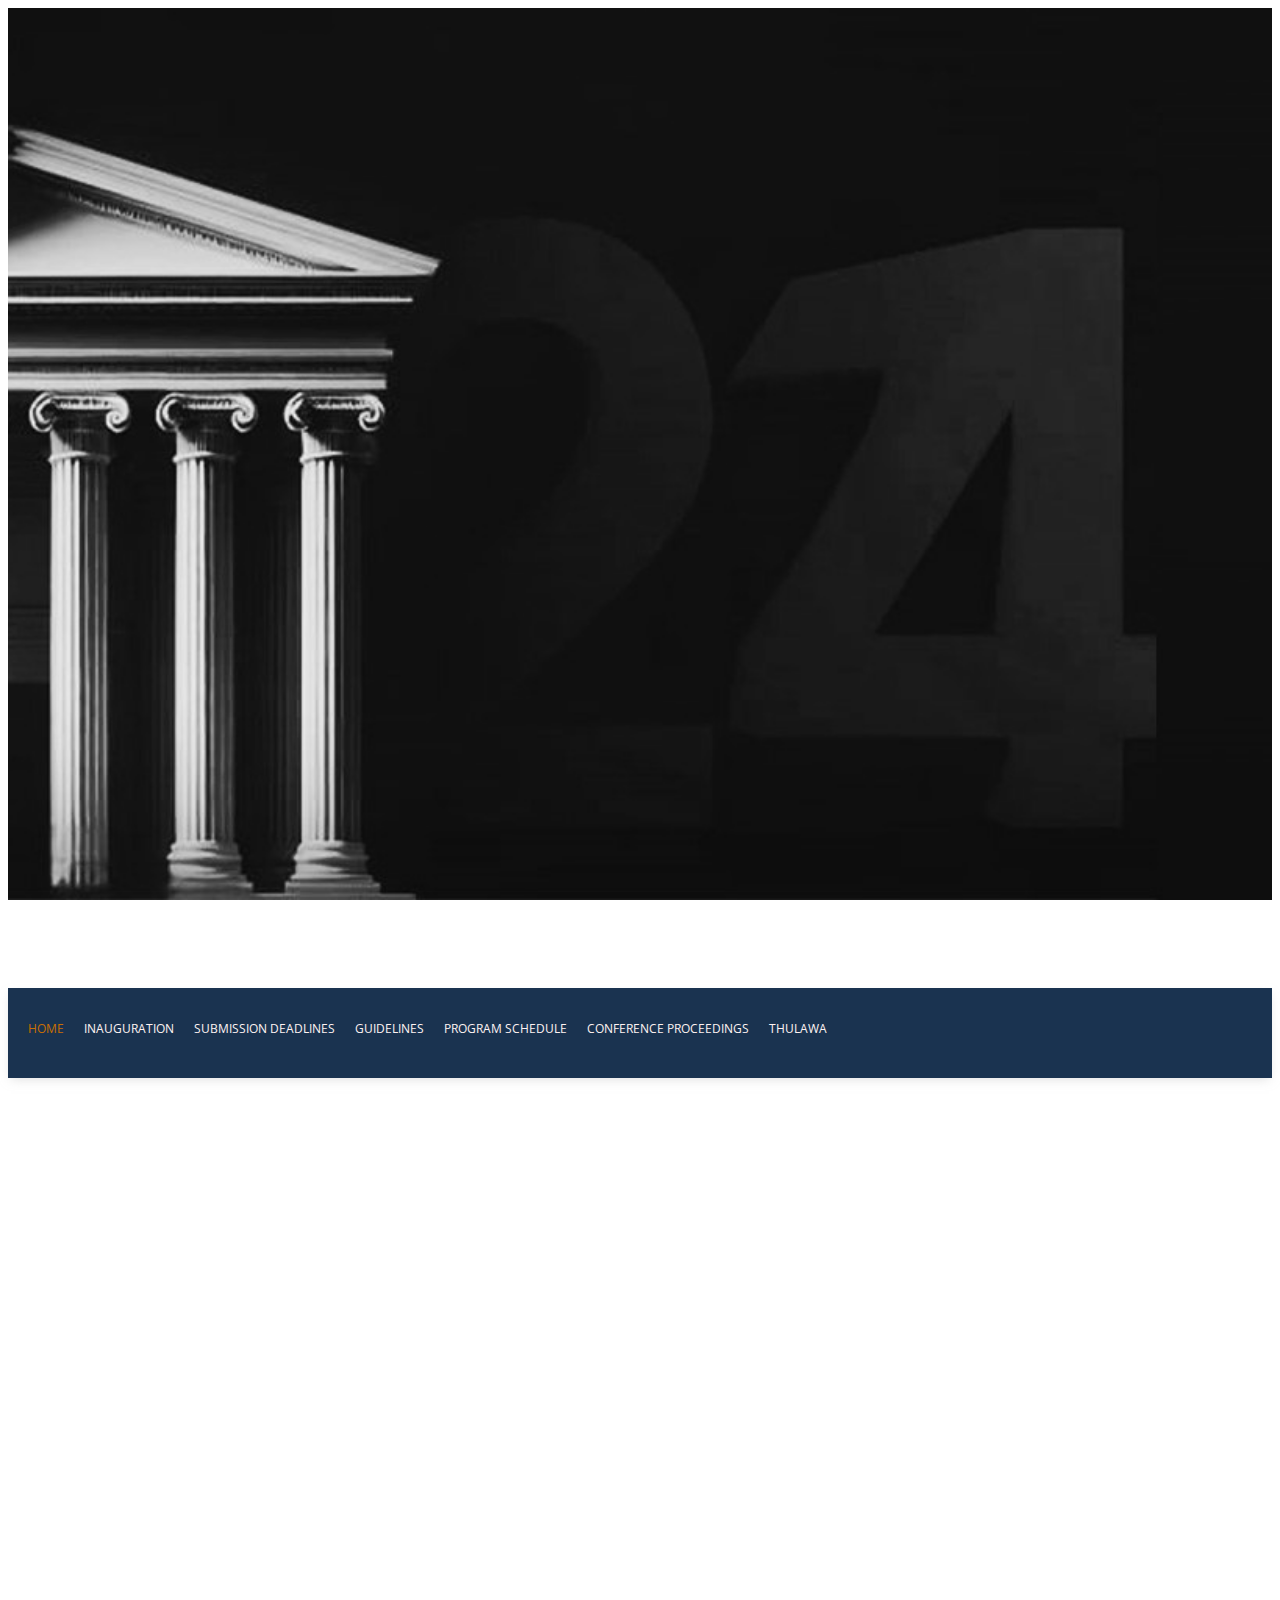
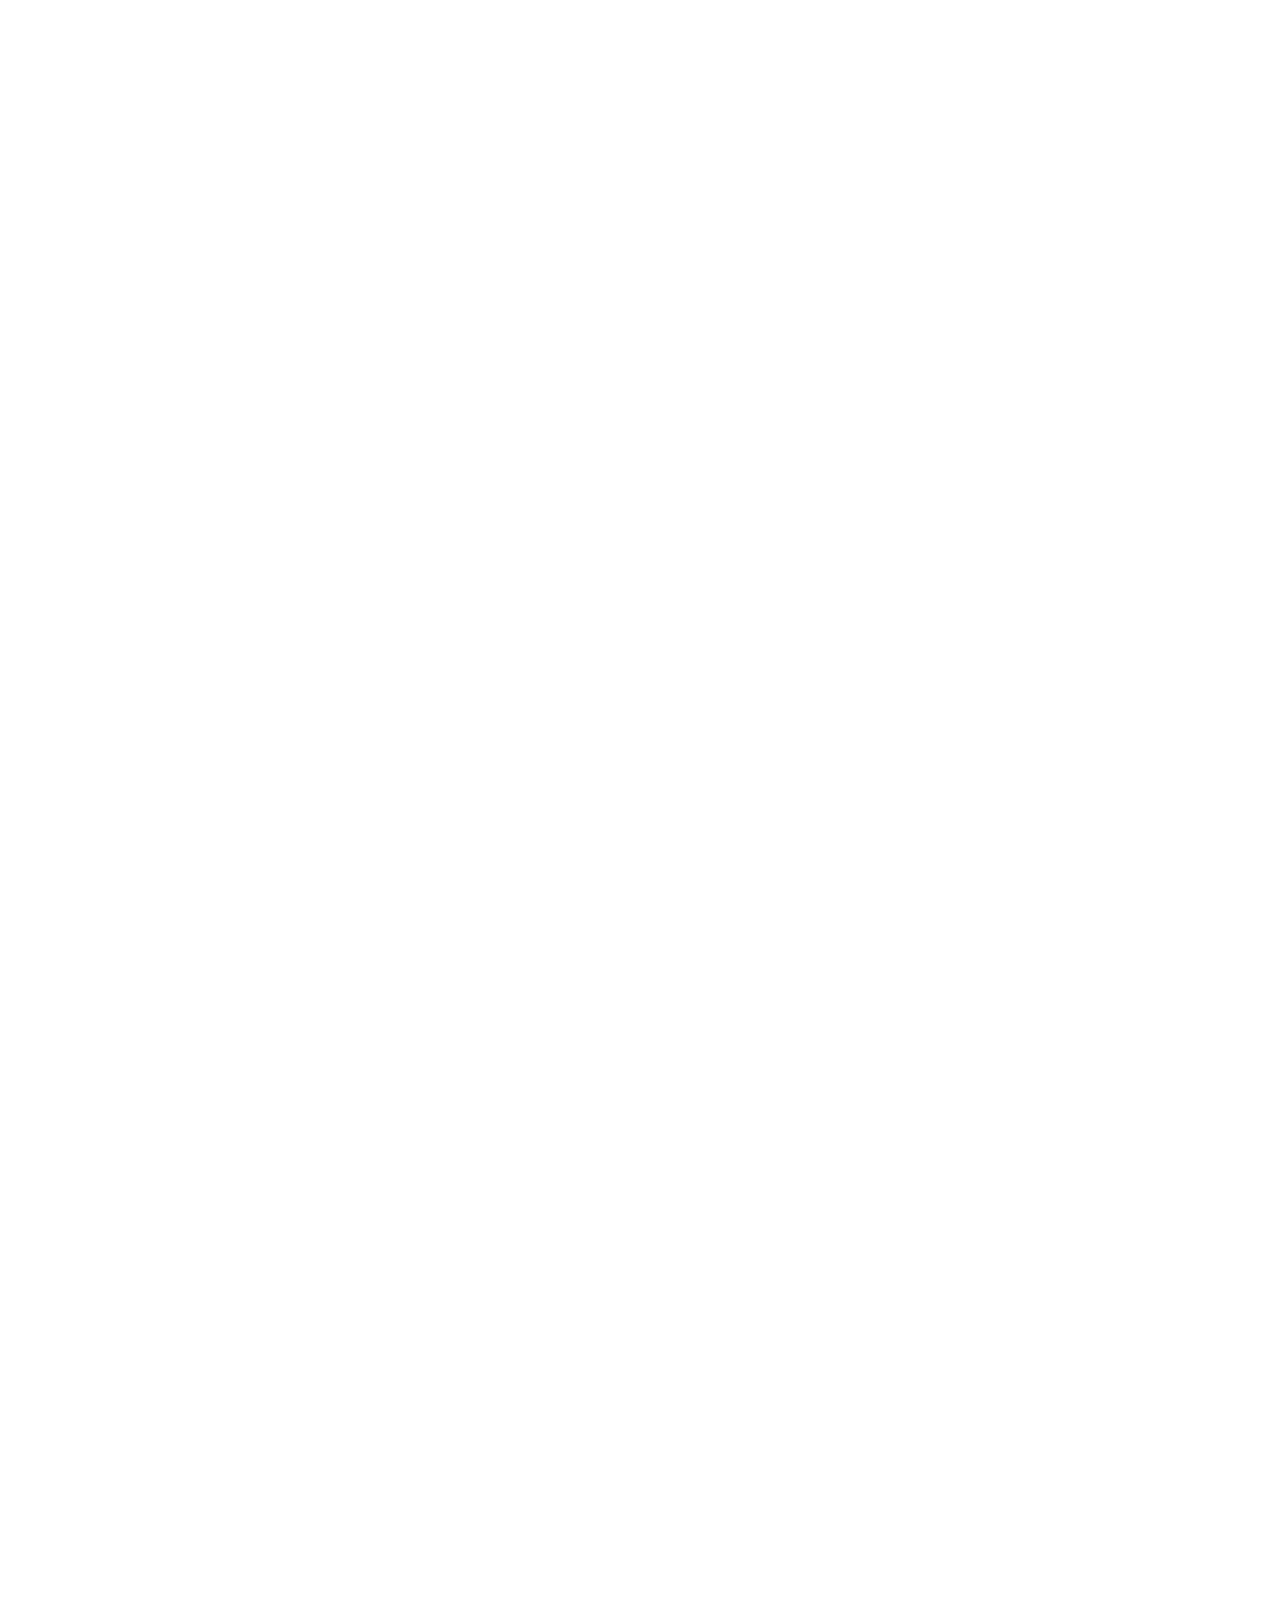
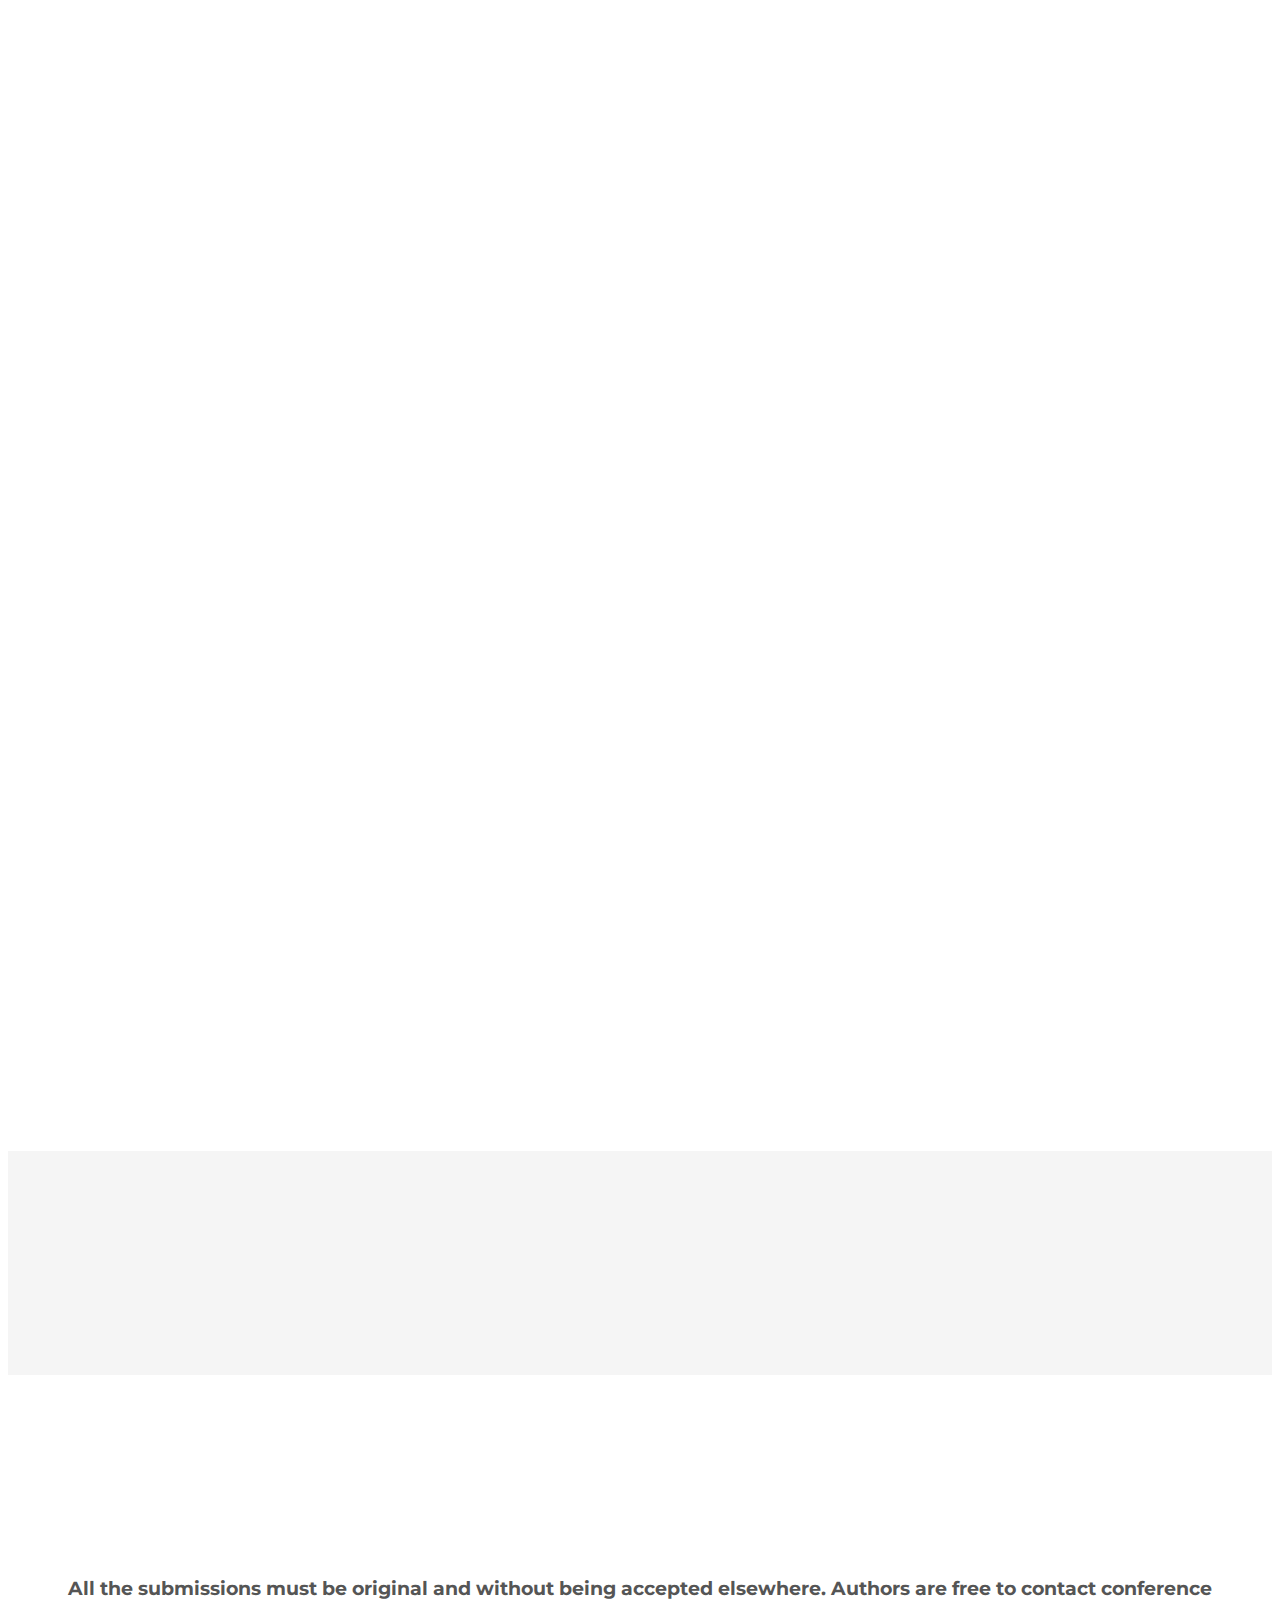
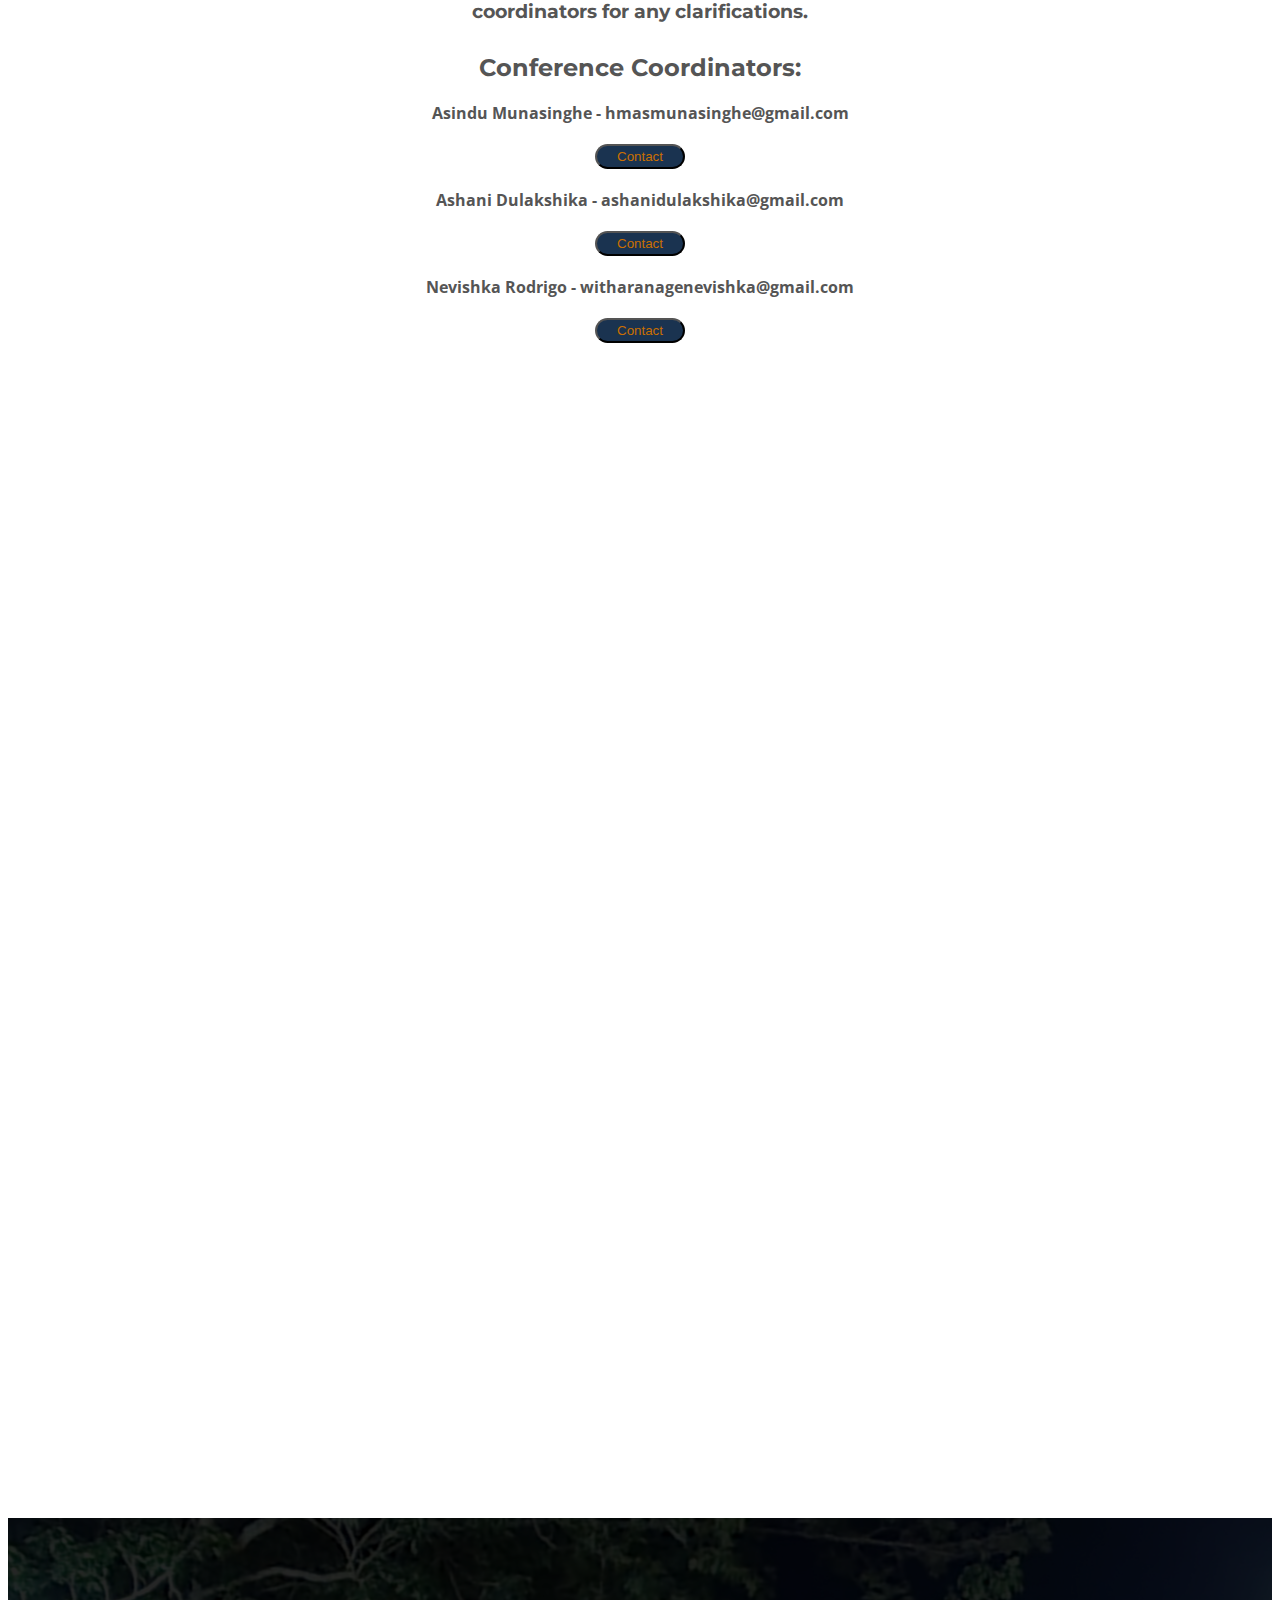
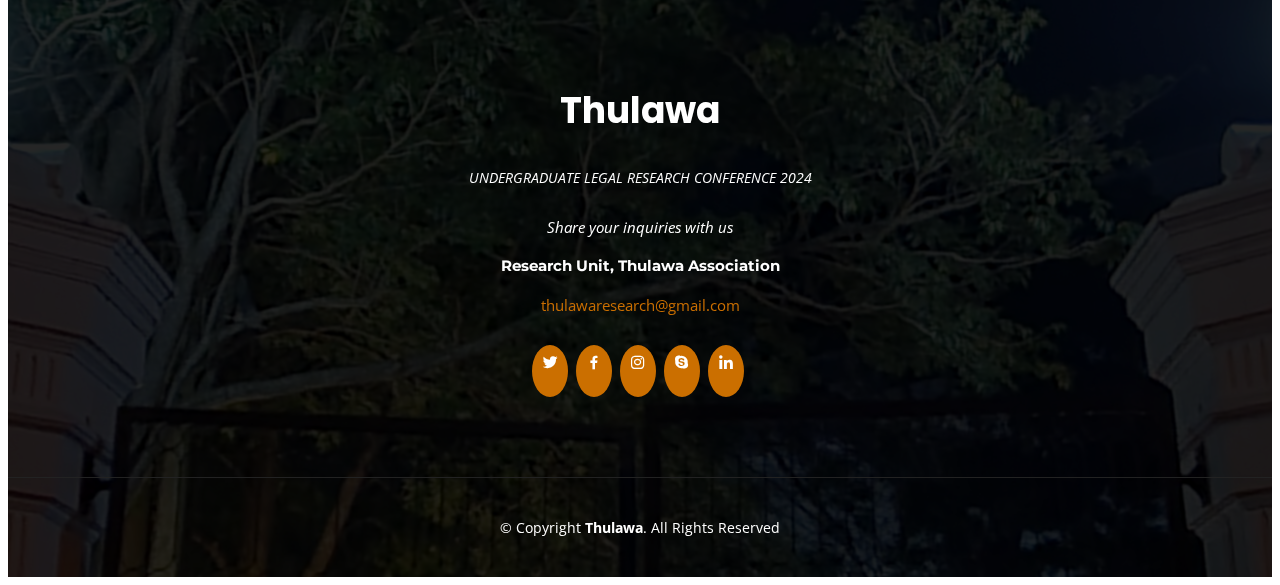
==== commit 28013129: "update footer" ====
--- a/rese-conf/index.html
+++ b/rese-conf/index.html
@@ -805,9 +805,9 @@
       <div class="copyright">
         &copy; Copyright <strong><span>Thulawa</span></strong>. All Rights Reserved
       </div>
-      <div class="credits">
+      <!-- <div class="credits">
         Designed by <a href="https://janithaththanayaka.engineer/">Janith</a>
-      </div>
+      </div> -->
     </div>
   </footer><!-- End Footer -->
 
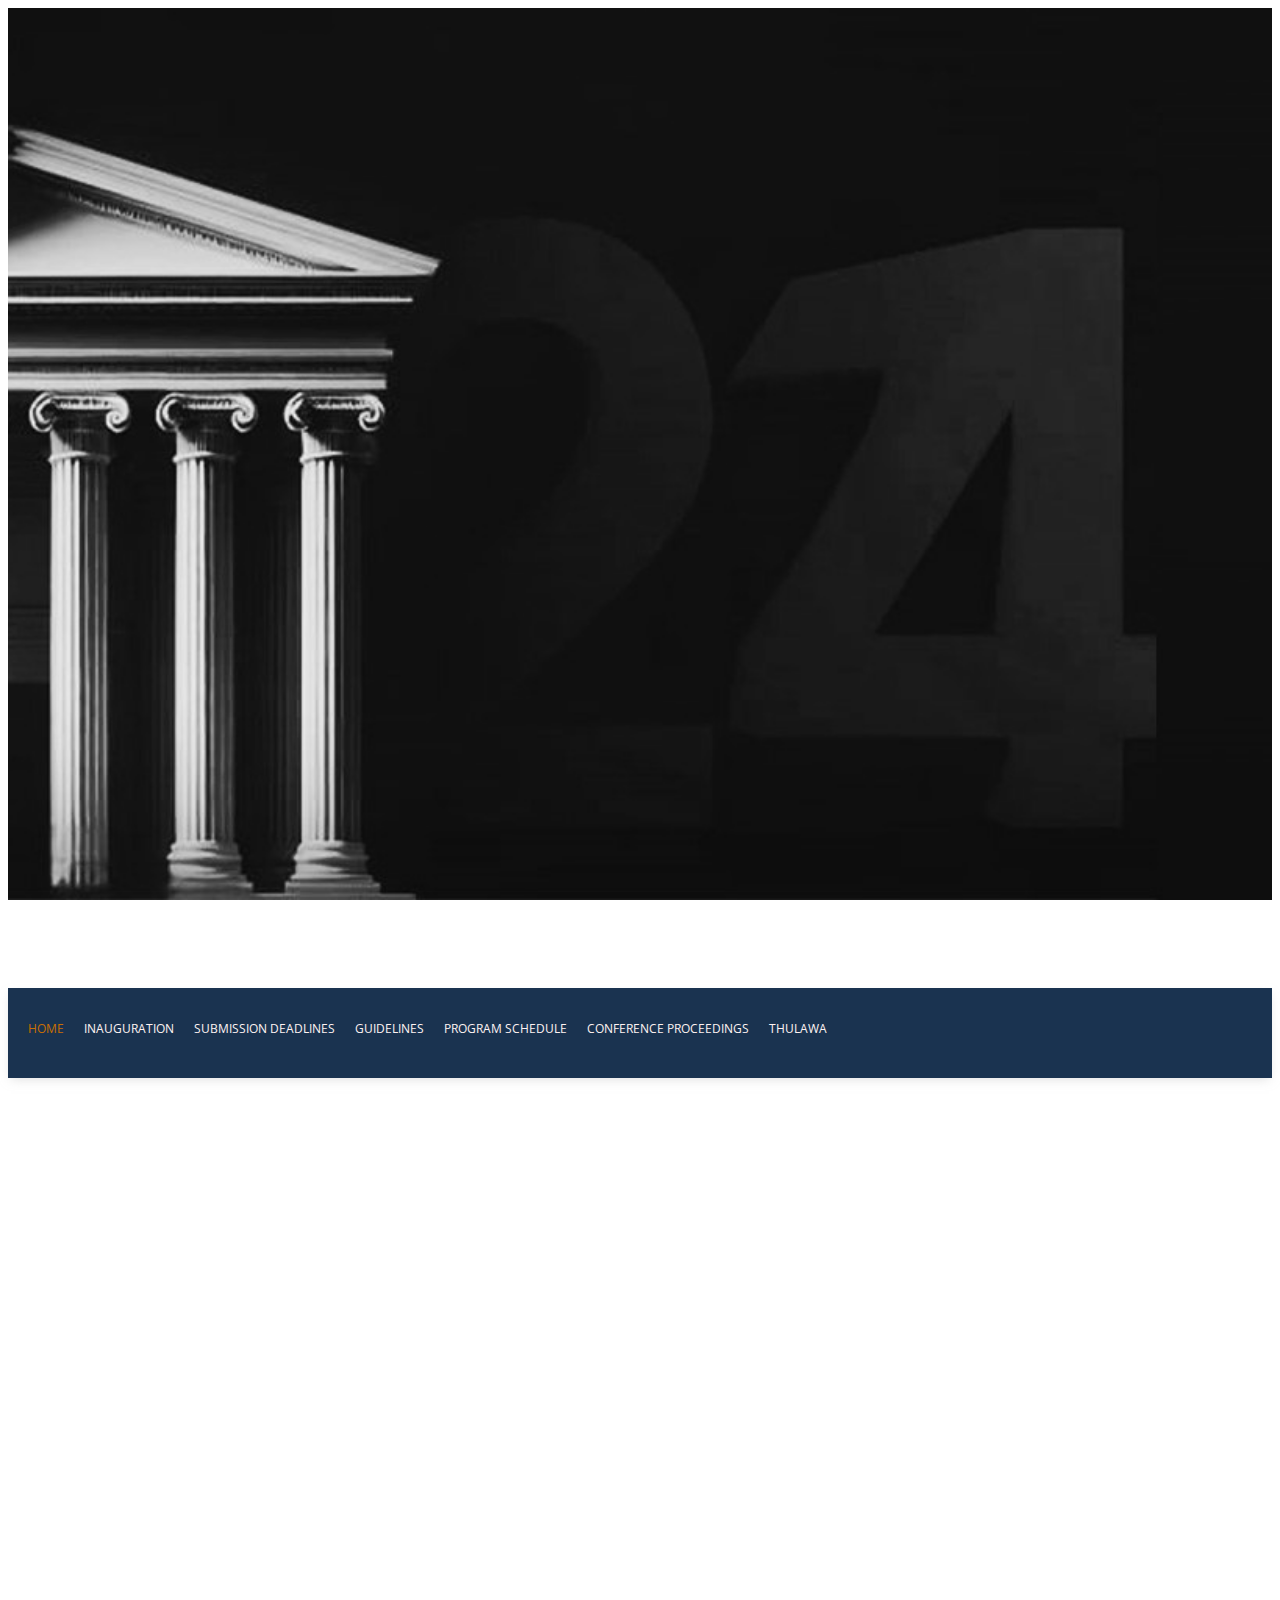
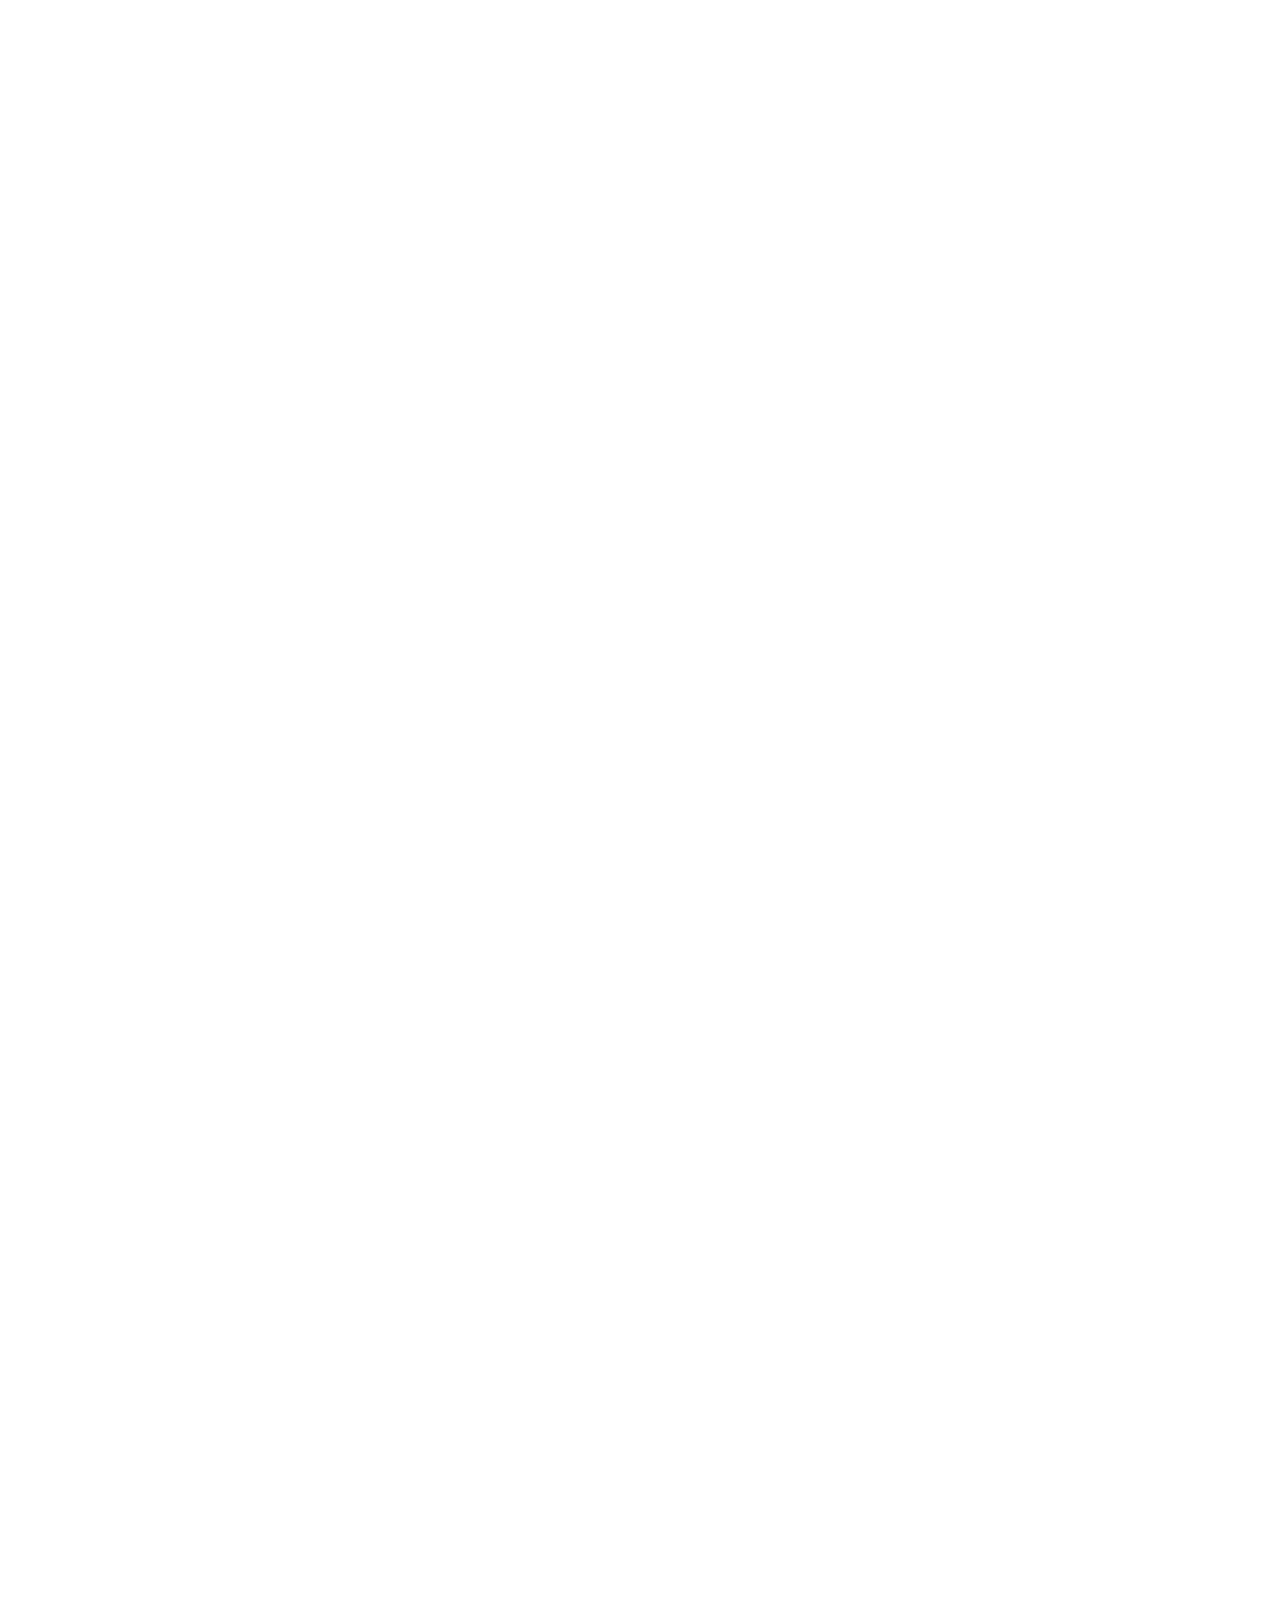
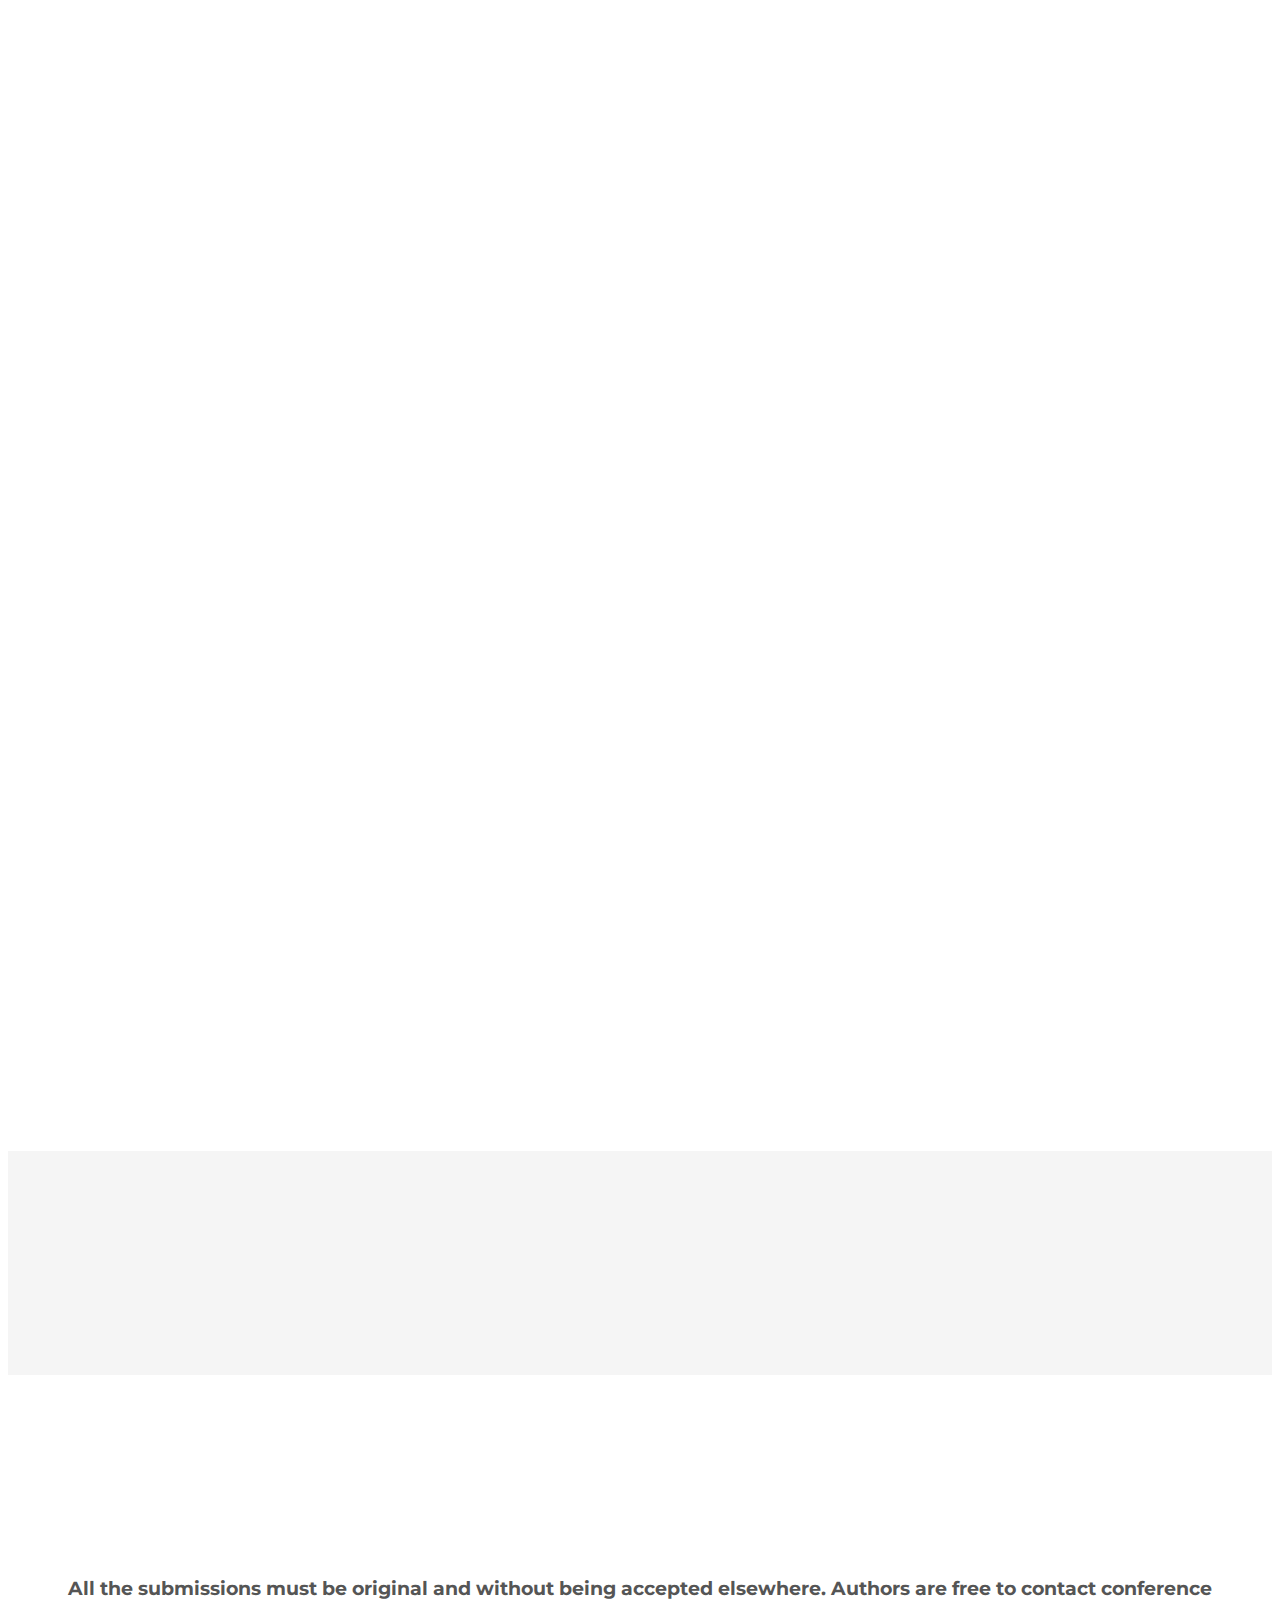
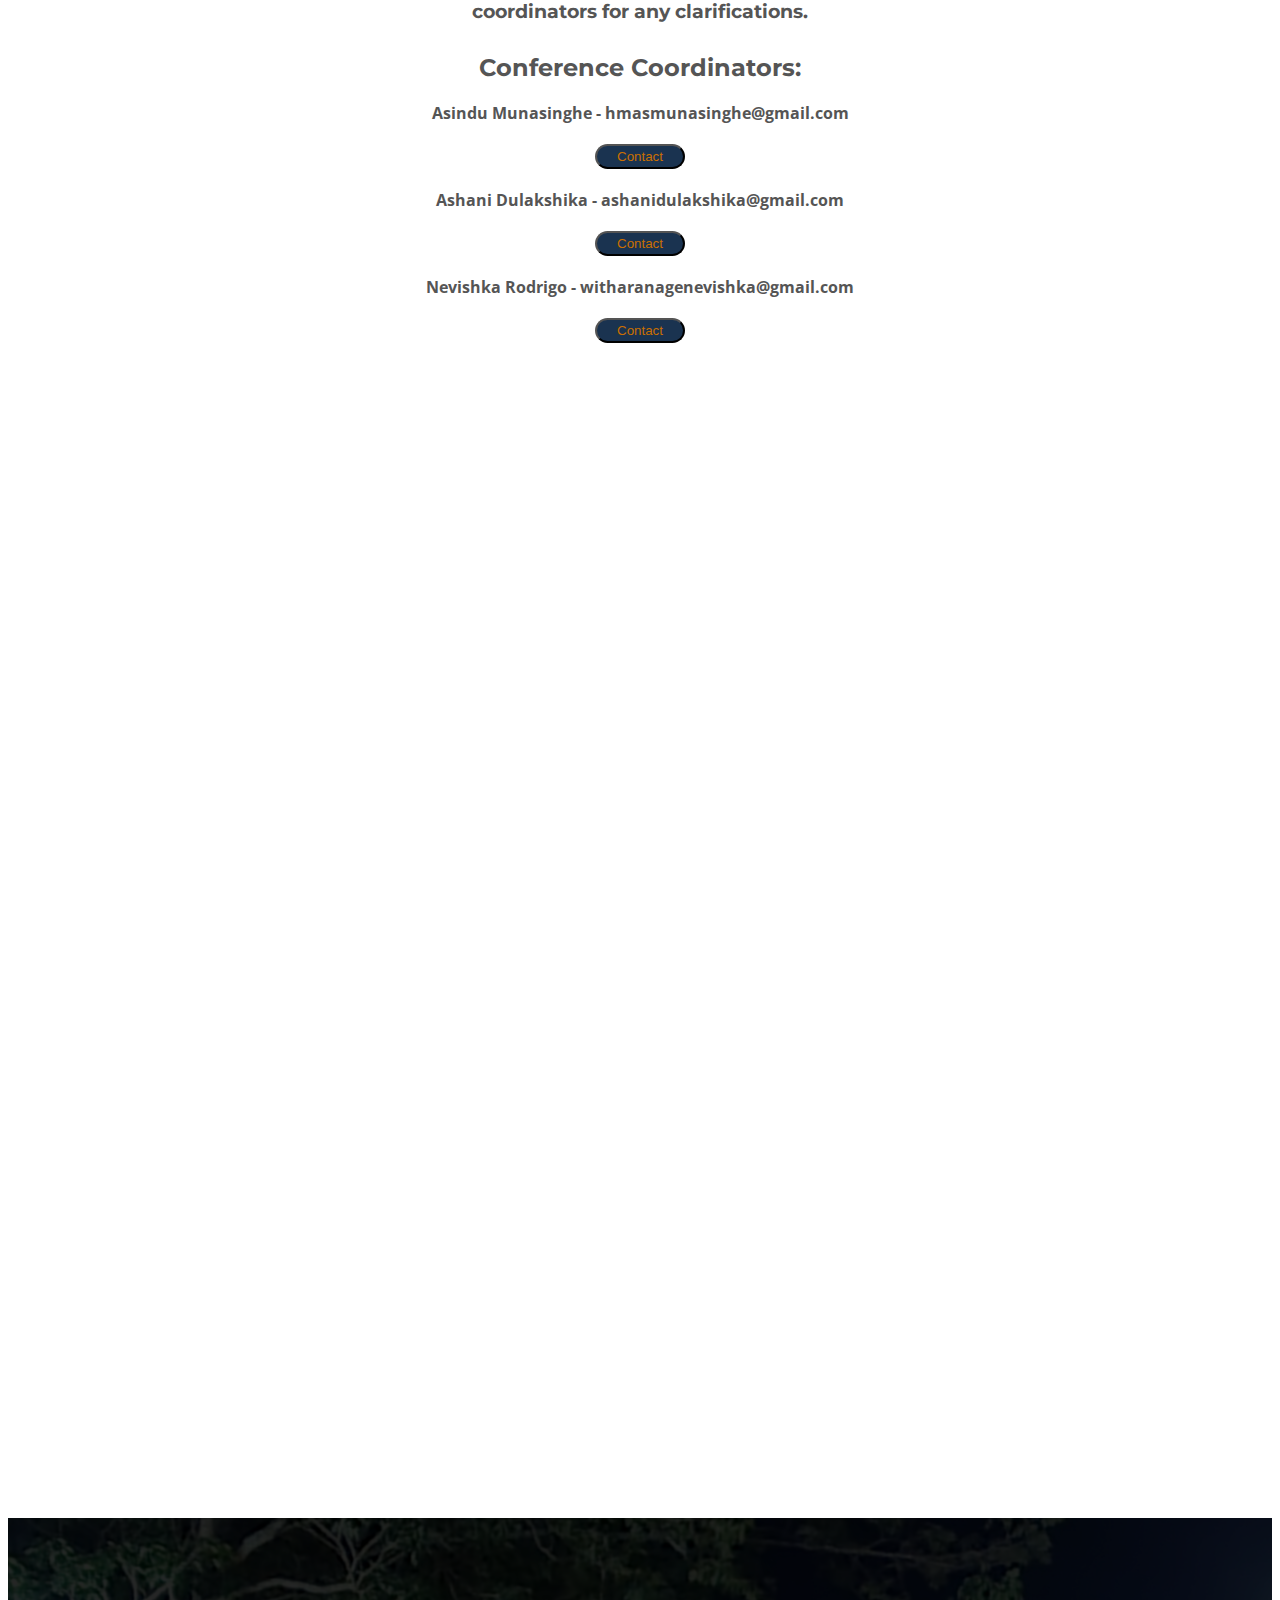
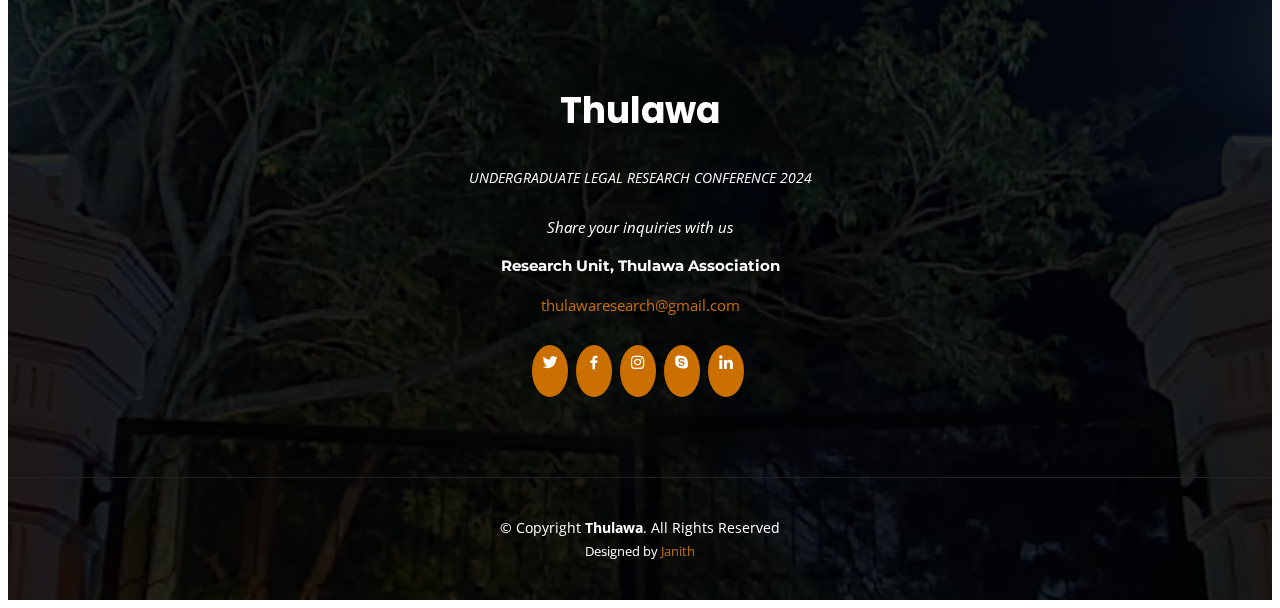
==== commit a016a9bf: "update executive commitee" ====
--- a/rese-conf/index.html
+++ b/rese-conf/index.html
@@ -805,9 +805,9 @@
       <div class="copyright">
         &copy; Copyright <strong><span>Thulawa</span></strong>. All Rights Reserved
       </div>
-      <!-- <div class="credits">
+      <div class="credits">
         Designed by <a href="https://janithaththanayaka.engineer/">Janith</a>
-      </div> -->
+      </div>
     </div>
   </footer><!-- End Footer -->
 
